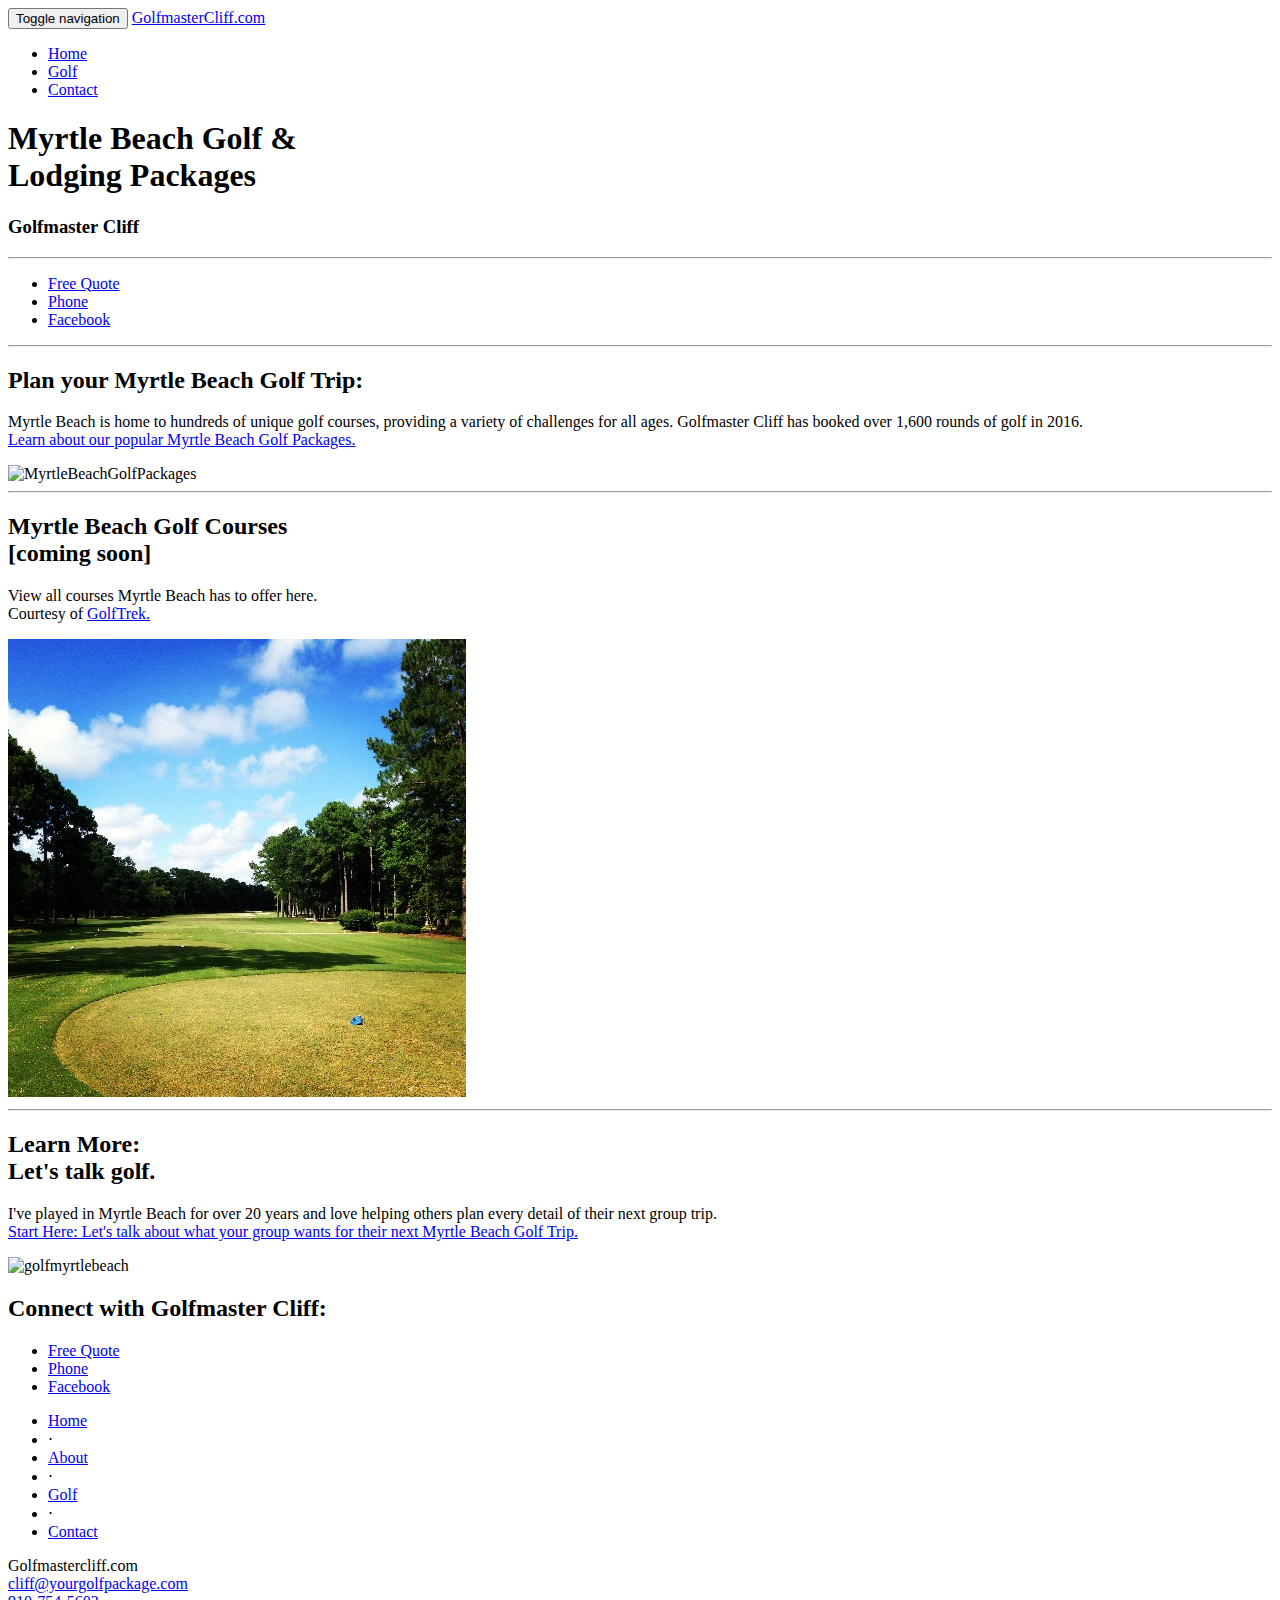
==== index.html @ c6d9cd90 "Update "name=" to "id="" ====
<!DOCTYPE html>
<html lang="en">

<head>

    <meta charset="utf-8">
    <meta http-equiv="X-UA-Compatible" content="IE=edge">
    <meta name="viewport" content="width=device-width, initial-scale=1">
    <meta name="description" content="">
    <meta name="author" content="">

    <title>GolfmasterCliff.com</title>

    <!-- Bootstrap Core CSS -->
    <link href="css/bootstrap.min.css" rel="stylesheet">

    <!-- Custom CSS -->
    <link href="css/landing-page.css" rel="stylesheet">

    <!-- Custom Fonts -->
    <link href="font-awesome/css/font-awesome.min.css" rel="stylesheet" type="text/css">
    <link href="http://fonts.googleapis.com/css?family=Lato:300,400,700,300italic,400italic,700italic" rel="stylesheet" type="text/css">

    <!-- HTML5 Shim and Respond.js IE8 support of HTML5 elements and media queries -->
    <!-- WARNING: Respond.js doesn't work if you view the page via file:// -->
    <!--[if lt IE 9]>
        <script src="https://oss.maxcdn.com/libs/html5shiv/3.7.0/html5shiv.js"></script>
        <script src="https://oss.maxcdn.com/libs/respond.js/1.4.2/respond.min.js"></script>
    <![endif]-->

</head>

<body>
<!--Google Analytics-->
	<script>
  (function(i,s,o,g,r,a,m){i['GoogleAnalyticsObject']=r;i[r]=i[r]||function(){
  (i[r].q=i[r].q||[]).push(arguments)},i[r].l=1*new Date();a=s.createElement(o),
  m=s.getElementsByTagName(o)[0];a.async=1;a.src=g;m.parentNode.insertBefore(a,m)
  })(window,document,'script','//www.google-analytics.com/analytics.js','ga');
  ga('create', 'UA-71765060-1', 'auto');
  ga('send', 'pageview');
</script>

    <!-- Navigation -->
    <nav class="navbar navbar-default navbar-fixed-top topnav" role="navigation">
        <div class="container topnav">
            <!-- Brand and toggle get grouped for better mobile display -->
            <div class="navbar-header">
                <button type="button" class="navbar-toggle" data-toggle="collapse" data-target="#bs-example-navbar-collapse-1">
                    <span class="sr-only">Toggle navigation</span>
                    <span class="icon-bar"></span>
                    <span class="icon-bar"></span>
                    <span class="icon-bar"></span>
                </button>
                <a class="navbar-brand topnav" href="#">GolfmasterCliff.com</a>
            </div>
            <!-- Collect the nav links, forms, and other content for toggling -->
            <div class="collapse navbar-collapse" id="bs-example-navbar-collapse-1">
                <ul class="nav navbar-nav navbar-right">
                    <li>
                        <a href="#about">Home</a>
                    </li>
                    <li>
                        <a href="#services">Golf</a>
                    </li>
                    <li>
                        <a href="#contact">Contact</a>
                    </li>
                </ul>
            </div>
            <!-- /.navbar-collapse -->
        </div>
        <!-- /.container -->
    </nav>


    <!-- Header -->
    <a id="about"></a>
    <div class="intro-header">
        <div class="container">

            <div class="row">
                <div class="col-lg-12">
                    <div class="intro-message">
                        <h1>Myrtle Beach Golf & <br>Lodging Packages</h1>
                        <h3>Golfmaster Cliff</h3>
                        <hr class="intro-divider">
                        <ul class="list-inline intro-social-buttons">
                            <li>
                                <a href="mailto:cliff@yourgolfpackage.com?subject=Myrtle%20Beach%20Golf%20Quote%20For%20Golfmaster%20Cliff&body=Hi%20Golfmaster%20Cliff,%0A%0APlease%20send%20a%20package%20quote%20for%20the%20following%20dates:%0A%0A" class="btn btn-default btn-lg"><i class="fa fa-envelope fa-fw"></i> <span class="network-name">Free Quote</span></a>
                            </li>
                            <li>
                                <a href="tel:9107545602" class="btn btn-default btn-lg"><i class="fa fa-phone fa-fw"></i> <span class="network-name">Phone</span></a>
                            </li>
                            <li>
                                <a href="https://www.facebook.com/Golfmaster-Cliff-1714687342076436/" target="_blank" class="btn btn-default btn-lg"><i class="fa fa-facebook fa-fw"></i> <span class="network-name">Facebook</span></a>
                            </li>
                        </ul>
                    </div>
                </div>
            </div>

        </div>
        <!-- /.container -->

    </div>
    <!-- /.intro-header -->

    <!-- Page Content -->

	<a  id="services"></a>
    <div class="content-section-a">

        <div class="container">
            <div class="row">
                <div class="col-lg-5 col-sm-6">
                    <hr class="section-heading-spacer">
                    <div class="clearfix"></div>
                    <h2 class="section-heading">Plan your Myrtle Beach Golf Trip:</h2>
                    <p class="lead">Myrtle Beach is home to hundreds of unique golf courses, providing a variety of challenges for all ages. Golfmaster Cliff has booked over 1,600 rounds of golf in 2016. <br><a href="mailto:cliff@yourgolfpackage.com?subject=Myrtle%20Beach%20Golf%20Quote%20For%20Golfmaster%20Cliff&body=Hi%20Golfmaster%20Cliff,%0A%0APlease%20send%20a%20package%20quote%20for%20the%20following%20dates:%0A%0A">Learn about our popular Myrtle Beach Golf Packages.</a></p>
                </div>
                <div class="col-lg-5 col-lg-offset-2 col-sm-6">
                    <img class="img-responsive" src="img/golftripgroup.jpg" alt="MyrtleBeachGolfPackages">
                </div>
            </div>

        </div>
        <!-- /.container -->

    </div>
    <!-- /.content-section-a -->

    <div class="content-section-b">

        <div class="container">

            <div class="row">
                <div class="col-lg-5 col-lg-offset-1 col-sm-push-6  col-sm-6">
                    <hr class="section-heading-spacer">
                    <div class="clearfix"></div>
                    <h2 class="section-heading">Myrtle Beach Golf Courses<br>[coming soon]</h2>
                    <p class="lead">View all courses Myrtle Beach has to offer here. <br>Courtesy of <a target="_blank" href="http://www.yourgolfpackage.com/"> GolfTrek.</a></p>
                </div>
                <div class="col-lg-5 col-sm-pull-6  col-sm-6">
                    <img class="img-responsive" src="img/myrtlebeachthepearl.JPG" alt="myrtlebeachsouthcarolinathepearl">
                </div>
            </div>

        </div>
        <!-- /.container -->

    </div>
    <!-- /.content-section-b -->

    <div class="content-section-a">

        <div class="container">

            <div class="row">
                <div class="col-lg-5 col-sm-6">
                    <hr class="section-heading-spacer">
                    <div class="clearfix"></div>
                    <h2 class="section-heading">Learn More: <br>Let's talk golf.</h2>
                    <p class="lead">I've played in Myrtle Beach for over 20 years and love helping others plan every detail of their next group trip. <br><a href="mailto:cliff@yourgolfpackage.com?subject=Myrtle%20Beach%20Golf%20Quote%20For%20Golfmaster%20Cliff&body=Hi%20Golfmaster%20Cliff,%0A%0APlease%20send%20a%20package%20quote%20for%20the%20following%20dates:%0A%0A">Start Here: Let's talk about what your group wants for their next Myrtle Beach Golf Trip.</a></p>
                </div>
                <div class="col-lg-5 col-lg-offset-2 col-sm-6">
                    <img class="img-responsive" src="img/backswing.jpg" alt="golfmyrtlebeach">
                </div>
            </div>

        </div>
        <!-- /.container -->

    </div>
    <!-- /.content-section-a -->

	<a  id="contact"></a>
    <div class="banner">

        <div class="container">

            <div class="row">
                <div class="col-lg-6">
                    <h2>Connect with Golfmaster Cliff:</h2>
                </div>
                <div class="col-lg-6">
                    <ul class="list-inline banner-social-buttons">
                        <li>
                            <a href="mailto:cliff@yourgolfpackage.com?subject=Myrtle%20Beach%20Golf%20Quote%20For%20Golfmaster%20Cliff&body=Hi%20Golfmaster%20Cliff,%0A%0APlease%20send%20a%20package%20quote%20for%20the%20following%20dates:%0A%0A" class="btn btn-default btn-lg"><i class="fa fa-envelope fa-fw"></i> <span class="network-name">Free Quote</span></a>
                        </li>
                        <li>
                            <a href="tel:9107545602" class="btn btn-default btn-lg"><i class="fa fa-phone fa-fw"></i> <span class="network-name">Phone</span></a>
                        </li>
                        <li>
                            <a href="https://www.facebook.com/Golfmaster-Cliff-1714687342076436/" target="_blank" class="btn btn-default btn-lg"><i class="fa fa-facebook fa-fw"></i> <span class="network-name">Facebook</span></a>
                        </li>
                    </ul>
                </div>
            </div>

        </div>
        <!-- /.container -->

    </div>
    <!-- /.banner -->

    <!-- Footer -->
    <footer>
        <div class="container">
            <div class="row">
                <div class="col-lg-12">
                    <ul class="list-inline">
                        <li>
                            <a href="#">Home</a>
                        </li>
                        <li class="footer-menu-divider">&sdot;</li>
                        <li>
                            <a href="#about">About</a>
                        </li>
                        <li class="footer-menu-divider">&sdot;</li>
                        <li>
                            <a href="#services">Golf</a>
                        </li>
                        <li class="footer-menu-divider">&sdot;</li>
                        <li>
                            <a href="#contact">Contact</a>
                        </li>
                    </ul>
                    <p class="copyright text-muted small">Golfmastercliff.com <br><a href="mailto:cliff@yourgolfpackage.com"> cliff@yourgolfpackage.com</a> <br><a href="tel:9107545602">910-754-5602</a></p>
                </div>
            </div>
        </div>
    </footer>

    <!-- jQuery -->
    <script src="js/jquery.js"></script>

    <!-- Bootstrap Core JavaScript -->
    <script src="js/bootstrap.min.js"></script>

</body>

</html>
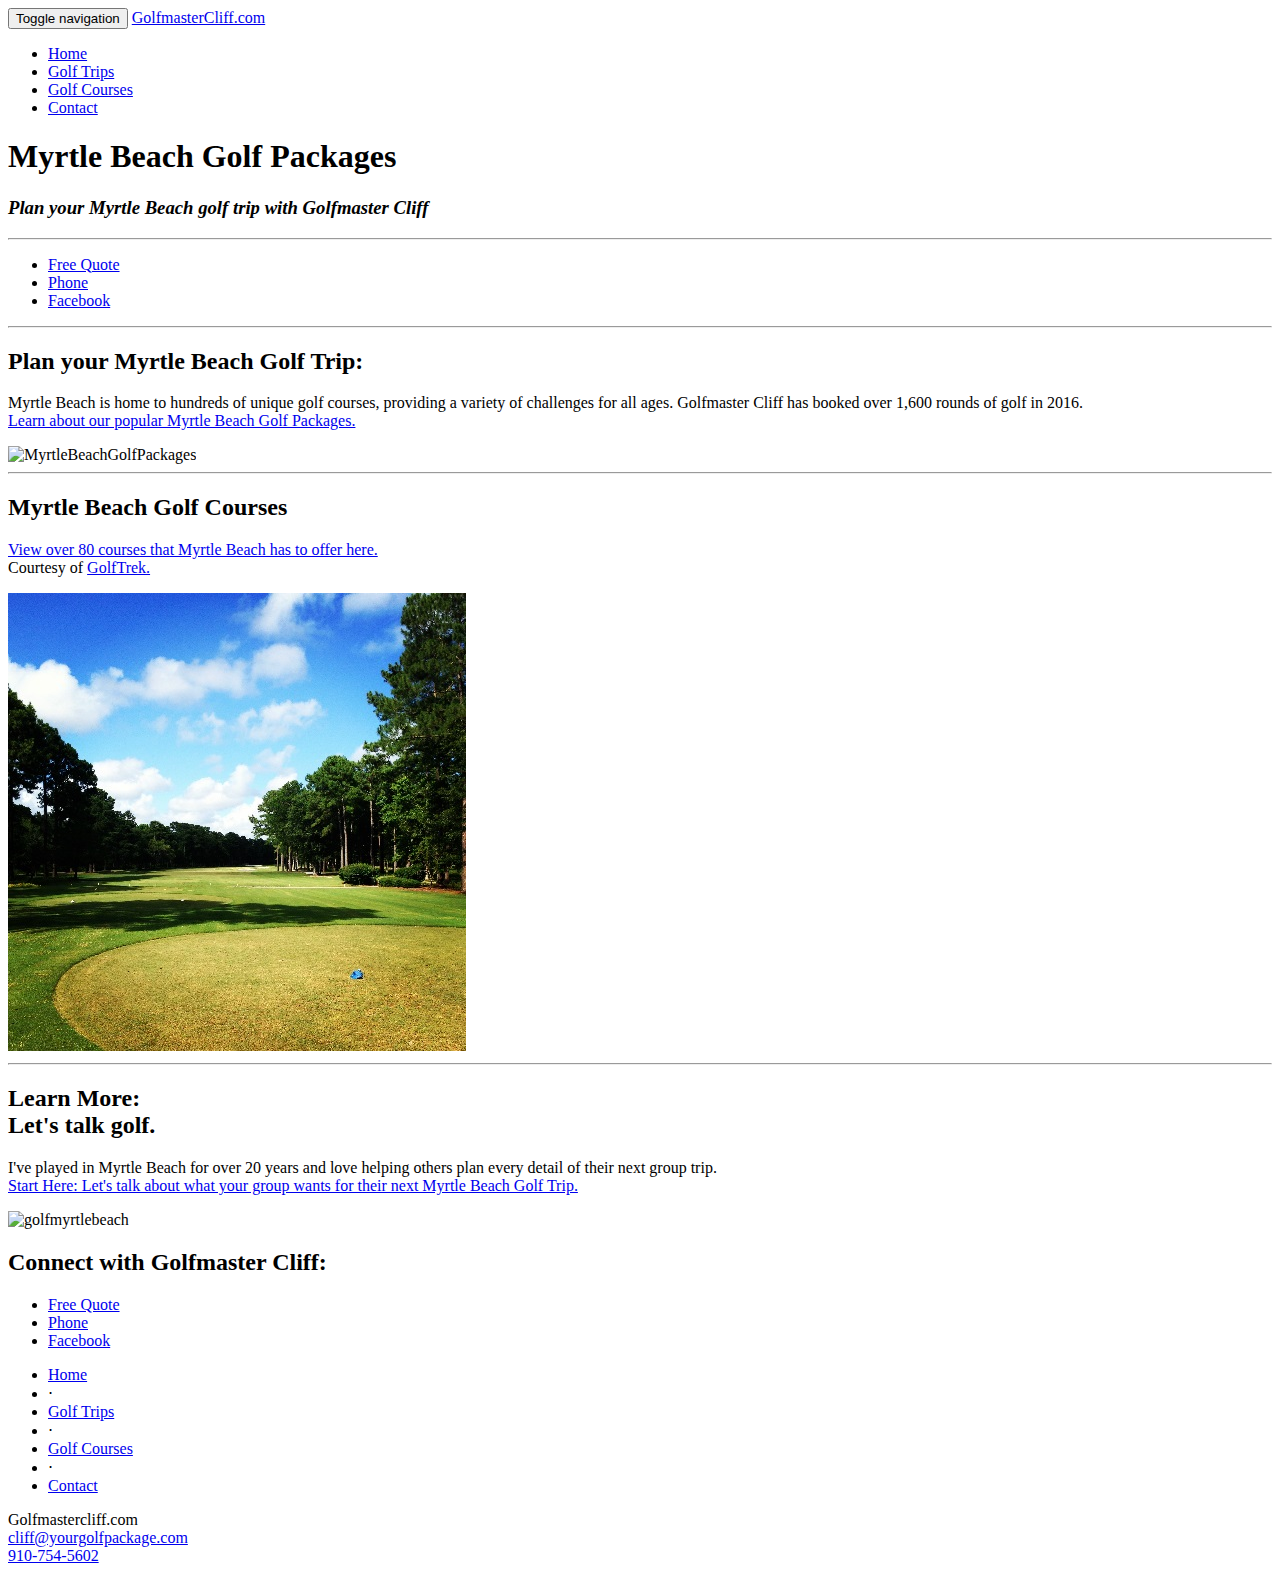
==== commit 662329d4: "Add 2nd page: Golf Courses" ====
--- a/index.html
+++ b/index.html
@@ -52,7 +52,7 @@
                     <span class="icon-bar"></span>
                     <span class="icon-bar"></span>
                 </button>
-                <a class="navbar-brand topnav" href="#">GolfmasterCliff.com</a>
+                <a class="navbar-brand topnav" href="http://www.golfmastercliff.com">GolfmasterCliff.com</a>
             </div>
             <!-- Collect the nav links, forms, and other content for toggling -->
             <div class="collapse navbar-collapse" id="bs-example-navbar-collapse-1">
@@ -61,7 +61,10 @@
                         <a href="#about">Home</a>
                     </li>
                     <li>
-                        <a href="#services">Golf</a>
+                        <a href="#golftrips">Golf Trips</a>
+                    </li>
+                    <li>
+                        <a href="#courses">Golf Courses</a>
                     </li>
                     <li>
                         <a href="#contact">Contact</a>
@@ -82,8 +85,8 @@
             <div class="row">
                 <div class="col-lg-12">
                     <div class="intro-message">
-                        <h1>Myrtle Beach Golf & <br>Lodging Packages</h1>
-                        <h3>Golfmaster Cliff</h3>
+                        <h1>Myrtle Beach Golf Packages</h1>
+                        <h3><em>Plan your Myrtle Beach golf trip with Golfmaster Cliff</em></h3>
                         <hr class="intro-divider">
                         <ul class="list-inline intro-social-buttons">
                             <li>
@@ -108,7 +111,7 @@
 
     <!-- Page Content -->
 
-	<a  id="services"></a>
+	<a  id="golftrips"></a>
     <div class="content-section-a">
 
         <div class="container">
@@ -129,7 +132,7 @@
 
     </div>
     <!-- /.content-section-a -->
-
+	<a id="courses"></a>
     <div class="content-section-b">
 
         <div class="container">
@@ -138,8 +141,8 @@
                 <div class="col-lg-5 col-lg-offset-1 col-sm-push-6  col-sm-6">
                     <hr class="section-heading-spacer">
                     <div class="clearfix"></div>
-                    <h2 class="section-heading">Myrtle Beach Golf Courses<br>[coming soon]</h2>
-                    <p class="lead">View all courses Myrtle Beach has to offer here. <br>Courtesy of <a target="_blank" href="http://www.yourgolfpackage.com/"> GolfTrek.</a></p>
+                    <h2 class="section-heading">Myrtle Beach Golf Courses</h2>
+                    <p class="lead"><a href ="courses.html">View over 80 courses that Myrtle Beach has to offer here.</a><br>Courtesy of <a target="_blank" href="http://www.yourgolfpackage.com/"> GolfTrek.</a></p>
                 </div>
                 <div class="col-lg-5 col-sm-pull-6  col-sm-6">
                     <img class="img-responsive" src="img/myrtlebeachthepearl.JPG" alt="myrtlebeachsouthcarolinathepearl">
@@ -215,18 +218,18 @@
                         </li>
                         <li class="footer-menu-divider">&sdot;</li>
                         <li>
-                            <a href="#about">About</a>
+                            <a href="#golftrips">Golf Trips</a>
                         </li>
                         <li class="footer-menu-divider">&sdot;</li>
                         <li>
-                            <a href="#services">Golf</a>
+                            <a href="#courses">Golf Courses</a>
                         </li>
                         <li class="footer-menu-divider">&sdot;</li>
                         <li>
                             <a href="#contact">Contact</a>
                         </li>
                     </ul>
-                    <p class="copyright text-muted small">Golfmastercliff.com <br><a href="mailto:cliff@yourgolfpackage.com"> cliff@yourgolfpackage.com</a> <br><a href="tel:9107545602">910-754-5602</a></p>
+                    <p class="copyright text-muted small">Golfmastercliff.com <br><a href="mailto:cliff@yourgolfpackage.com?subject=Myrtle%20Beach%20Golf%20Quote%20For%20Golfmaster%20Cliff&body=Hi%20Golfmaster%20Cliff,%0A%0APlease%20send%20a%20package%20quote%20for%20the%20following%20dates:%0A%0A"> cliff@yourgolfpackage.com</a> <br><a href="tel:9107545602">910-754-5602</a></p>
                 </div>
             </div>
         </div>
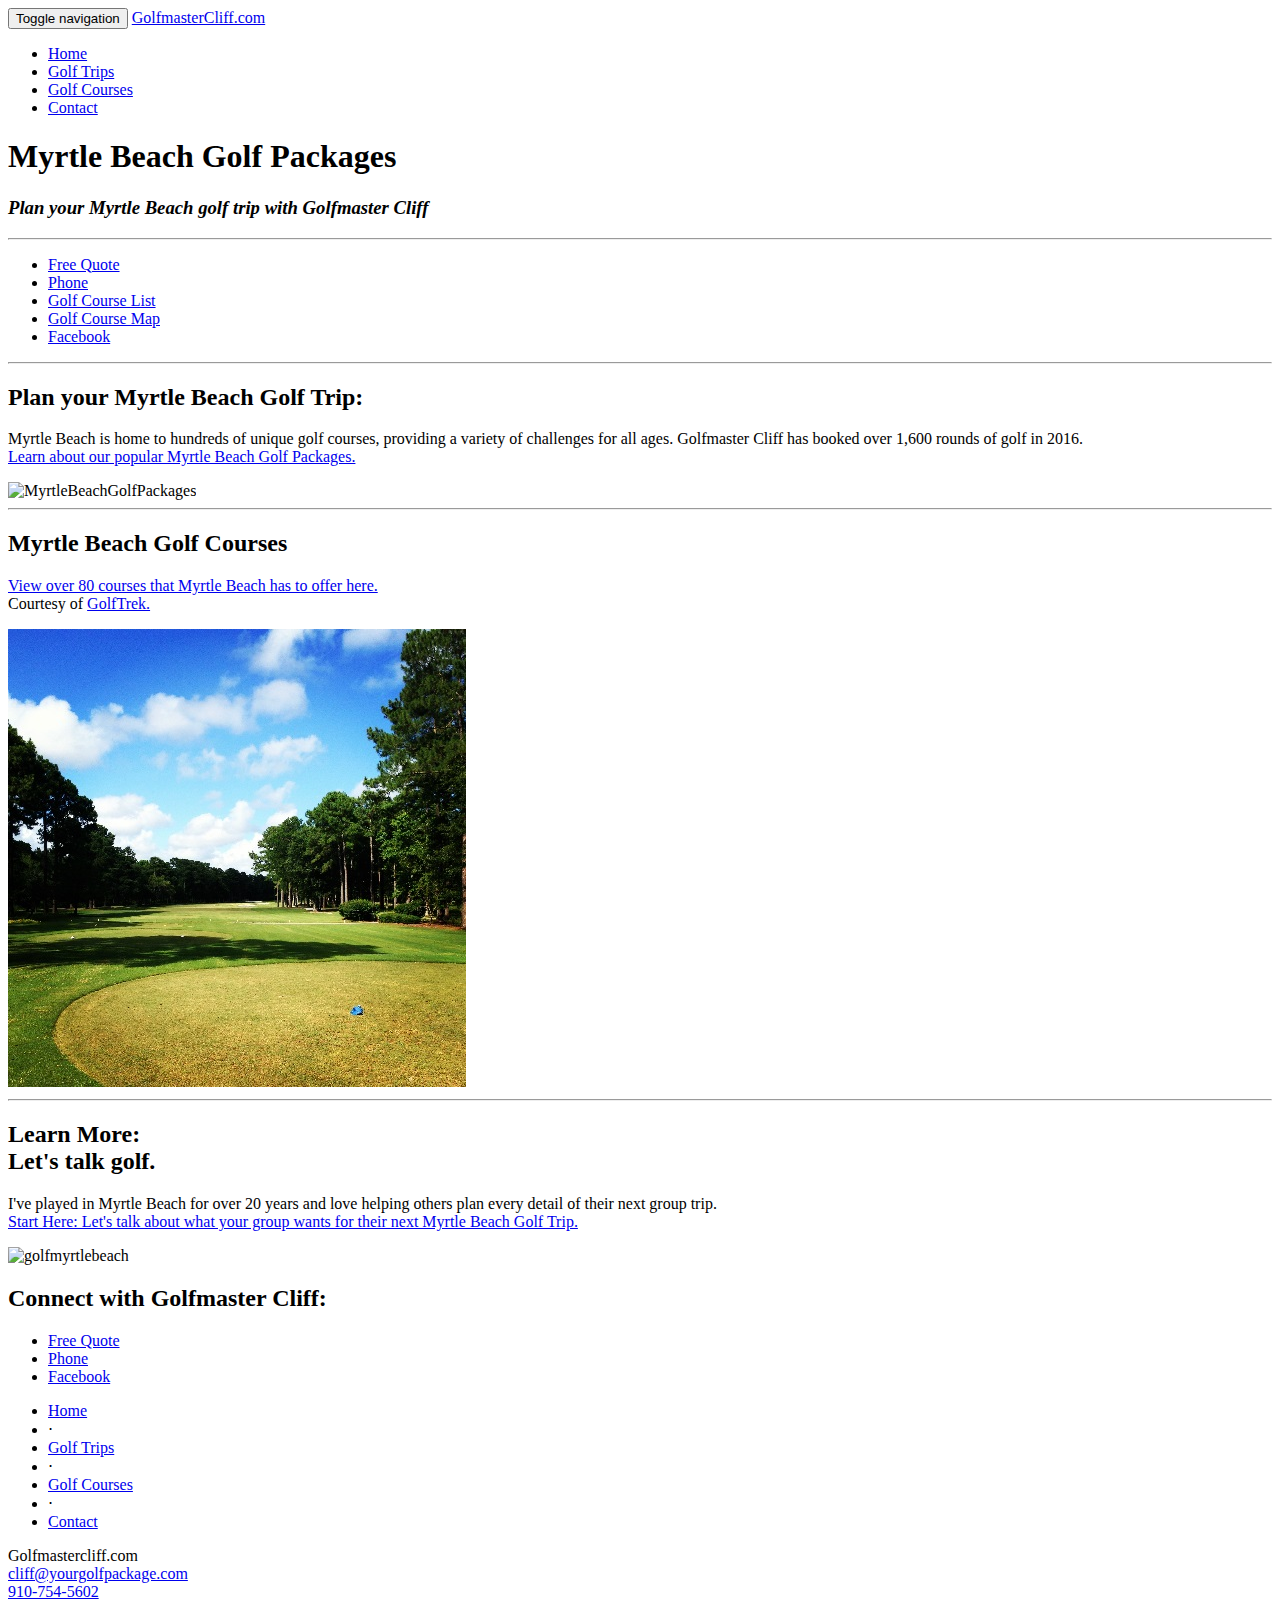
==== commit a1448c53: "Update Title & Page Names" ====
--- a/index.html
+++ b/index.html
@@ -9,7 +9,7 @@
     <meta name="description" content="">
     <meta name="author" content="">
 
-    <title>GolfmasterCliff.com</title>
+    <title>Myrtle Beach Golf Packages with Golfmaster Cliff</title>
 
     <!-- Bootstrap Core CSS -->
     <link href="css/bootstrap.min.css" rel="stylesheet">
@@ -96,6 +96,12 @@
                                 <a href="tel:9107545602" class="btn btn-default btn-lg"><i class="fa fa-phone fa-fw"></i> <span class="network-name">Phone</span></a>
                             </li>
                             <li>
+                                <a href="myrtlebeachgolfcourses.html" class="btn btn-default btn-lg"><i class="fa fa-list fa-fw"></i> <span class="network-name">Golf Course List</span></a>
+                            </li>
+                            <li>
+                                <a href="https://www.google.com/maps/d/edit?mid=zmwOolhd23fg.kla4cuYp0avU&usp=sharing" target="_blank" class="btn btn-default btn-lg"><i class="fa fa-map-marker fa-fw"></i> <span class="network-name">Golf Course Map</span></a>
+                            </li>
+                            <li>
                                 <a href="https://www.facebook.com/Golfmaster-Cliff-1714687342076436/" target="_blank" class="btn btn-default btn-lg"><i class="fa fa-facebook fa-fw"></i> <span class="network-name">Facebook</span></a>
                             </li>
                         </ul>
@@ -142,7 +148,7 @@
                     <hr class="section-heading-spacer">
                     <div class="clearfix"></div>
                     <h2 class="section-heading">Myrtle Beach Golf Courses</h2>
-                    <p class="lead"><a href ="courses.html">View over 80 courses that Myrtle Beach has to offer here.</a><br>Courtesy of <a target="_blank" href="http://www.yourgolfpackage.com/"> GolfTrek.</a></p>
+                    <p class="lead"><a href ="myrtlebeachgolfcourses.html">View over 80 courses that Myrtle Beach has to offer here.</a><br>Courtesy of <a target="_blank" href="http://www.yourgolfpackage.com/"> GolfTrek.</a></p>
                 </div>
                 <div class="col-lg-5 col-sm-pull-6  col-sm-6">
                     <img class="img-responsive" src="img/myrtlebeachthepearl.JPG" alt="myrtlebeachsouthcarolinathepearl">
@@ -211,7 +217,7 @@
     <footer>
         <div class="container">
             <div class="row">
-                <div class="col-lg-12">
+                <div class="col-lg-6">
                     <ul class="list-inline">
                         <li>
                             <a href="#">Home</a>
@@ -231,6 +237,18 @@
                     </ul>
                     <p class="copyright text-muted small">Golfmastercliff.com <br><a href="mailto:cliff@yourgolfpackage.com?subject=Myrtle%20Beach%20Golf%20Quote%20For%20Golfmaster%20Cliff&body=Hi%20Golfmaster%20Cliff,%0A%0APlease%20send%20a%20package%20quote%20for%20the%20following%20dates:%0A%0A"> cliff@yourgolfpackage.com</a> <br><a href="tel:9107545602">910-754-5602</a></p>
                 </div>
+				<div class="col-lg-6">
+				<script async src="//pagead2.googlesyndication.com/pagead/js/adsbygoogle.js"></script>
+					<!-- Ad1 -->
+					<ins class="adsbygoogle"
+						style="display:block"
+						data-ad-client="ca-pub-5555102840118525"
+						data-ad-slot="6338869892"
+						data-ad-format="auto"></ins>
+				<script>
+					(adsbygoogle = window.adsbygoogle || []).push({});
+				</script>
+				</div>
             </div>
         </div>
     </footer>
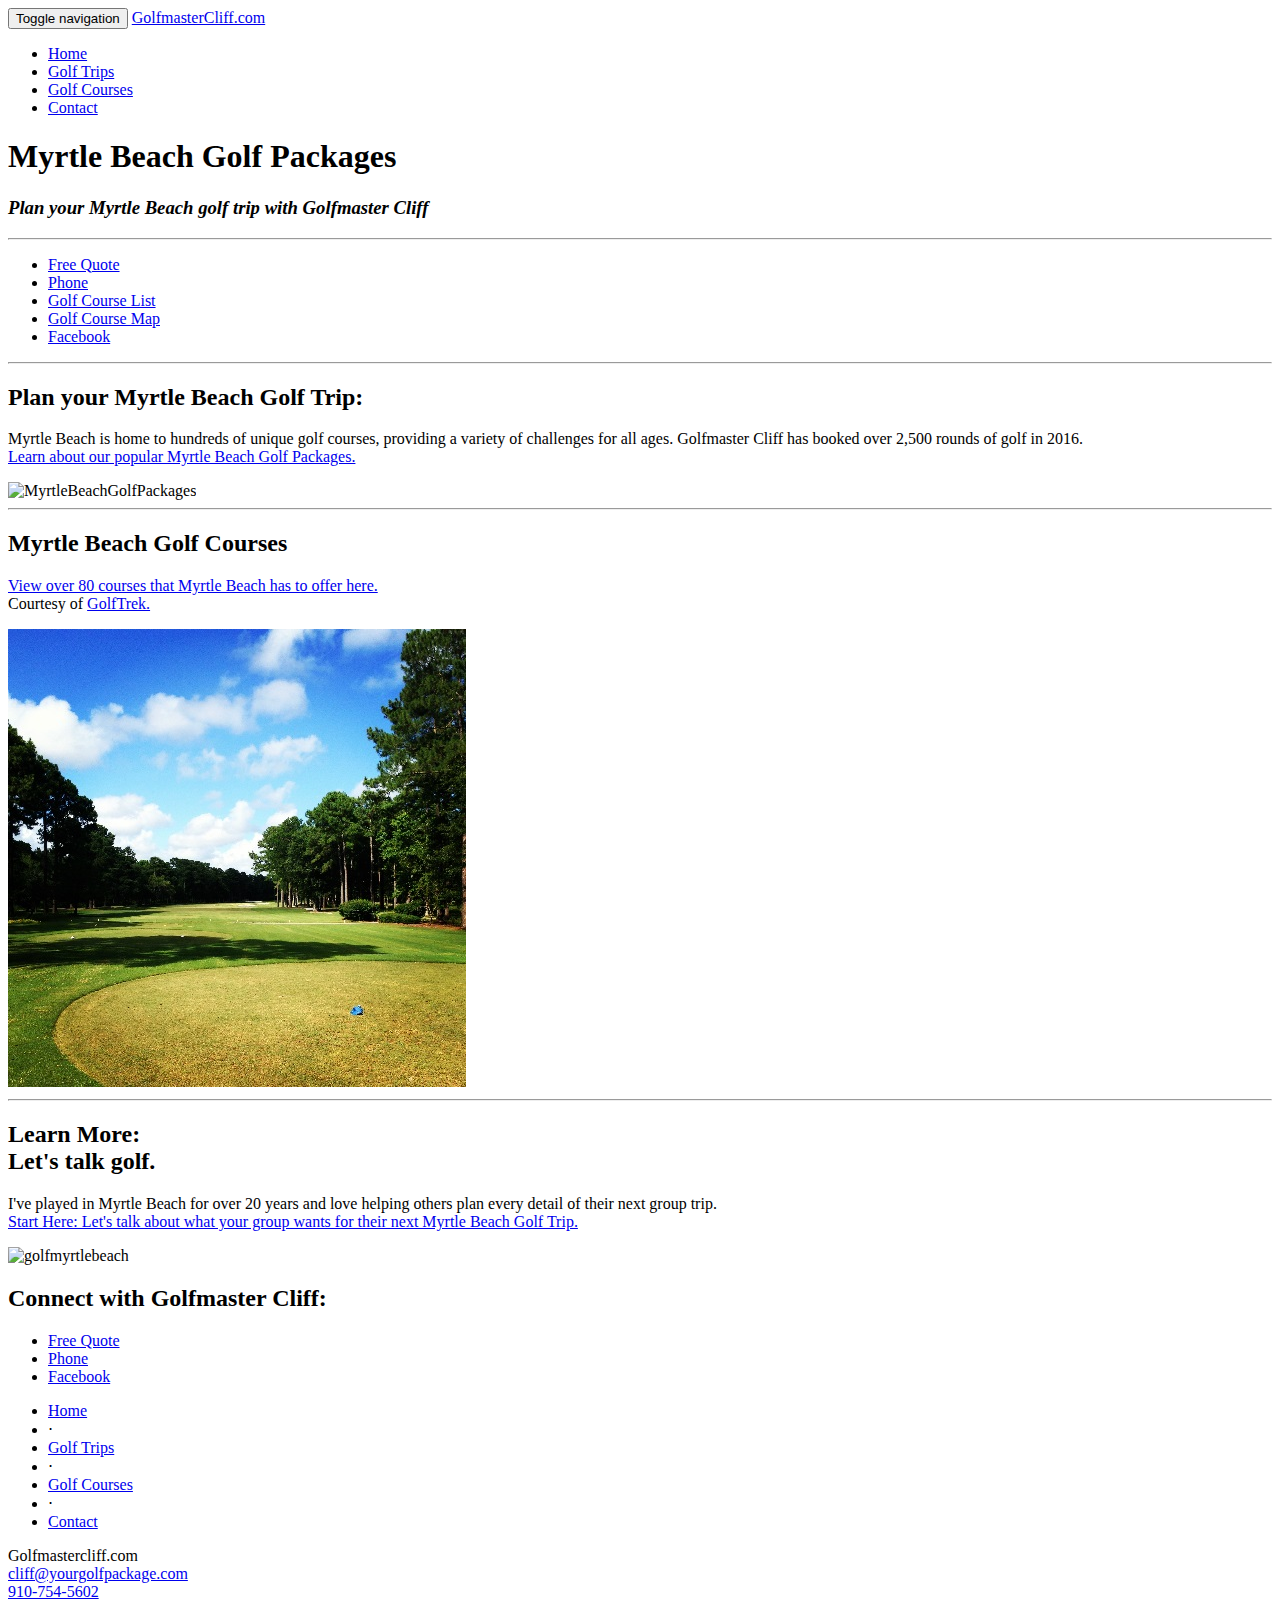
==== commit 483ff056: "Update # of Rounds" ====
--- a/index.html
+++ b/index.html
@@ -126,7 +126,7 @@
                     <hr class="section-heading-spacer">
                     <div class="clearfix"></div>
                     <h2 class="section-heading">Plan your Myrtle Beach Golf Trip:</h2>
-                    <p class="lead">Myrtle Beach is home to hundreds of unique golf courses, providing a variety of challenges for all ages. Golfmaster Cliff has booked over 1,600 rounds of golf in 2016. <br><a href="mailto:cliff@yourgolfpackage.com?subject=Myrtle%20Beach%20Golf%20Quote%20For%20Golfmaster%20Cliff&body=Hi%20Golfmaster%20Cliff,%0A%0APlease%20send%20a%20package%20quote%20for%20the%20following%20dates:%0A%0A">Learn about our popular Myrtle Beach Golf Packages.</a></p>
+                    <p class="lead">Myrtle Beach is home to hundreds of unique golf courses, providing a variety of challenges for all ages. Golfmaster Cliff has booked over 2,500 rounds of golf in 2016. <br><a href="mailto:cliff@yourgolfpackage.com?subject=Myrtle%20Beach%20Golf%20Quote%20For%20Golfmaster%20Cliff&body=Hi%20Golfmaster%20Cliff,%0A%0APlease%20send%20a%20package%20quote%20for%20the%20following%20dates:%0A%0A">Learn about our popular Myrtle Beach Golf Packages.</a></p>
                 </div>
                 <div class="col-lg-5 col-lg-offset-2 col-sm-6">
                     <img class="img-responsive" src="img/golftripgroup.jpg" alt="MyrtleBeachGolfPackages">
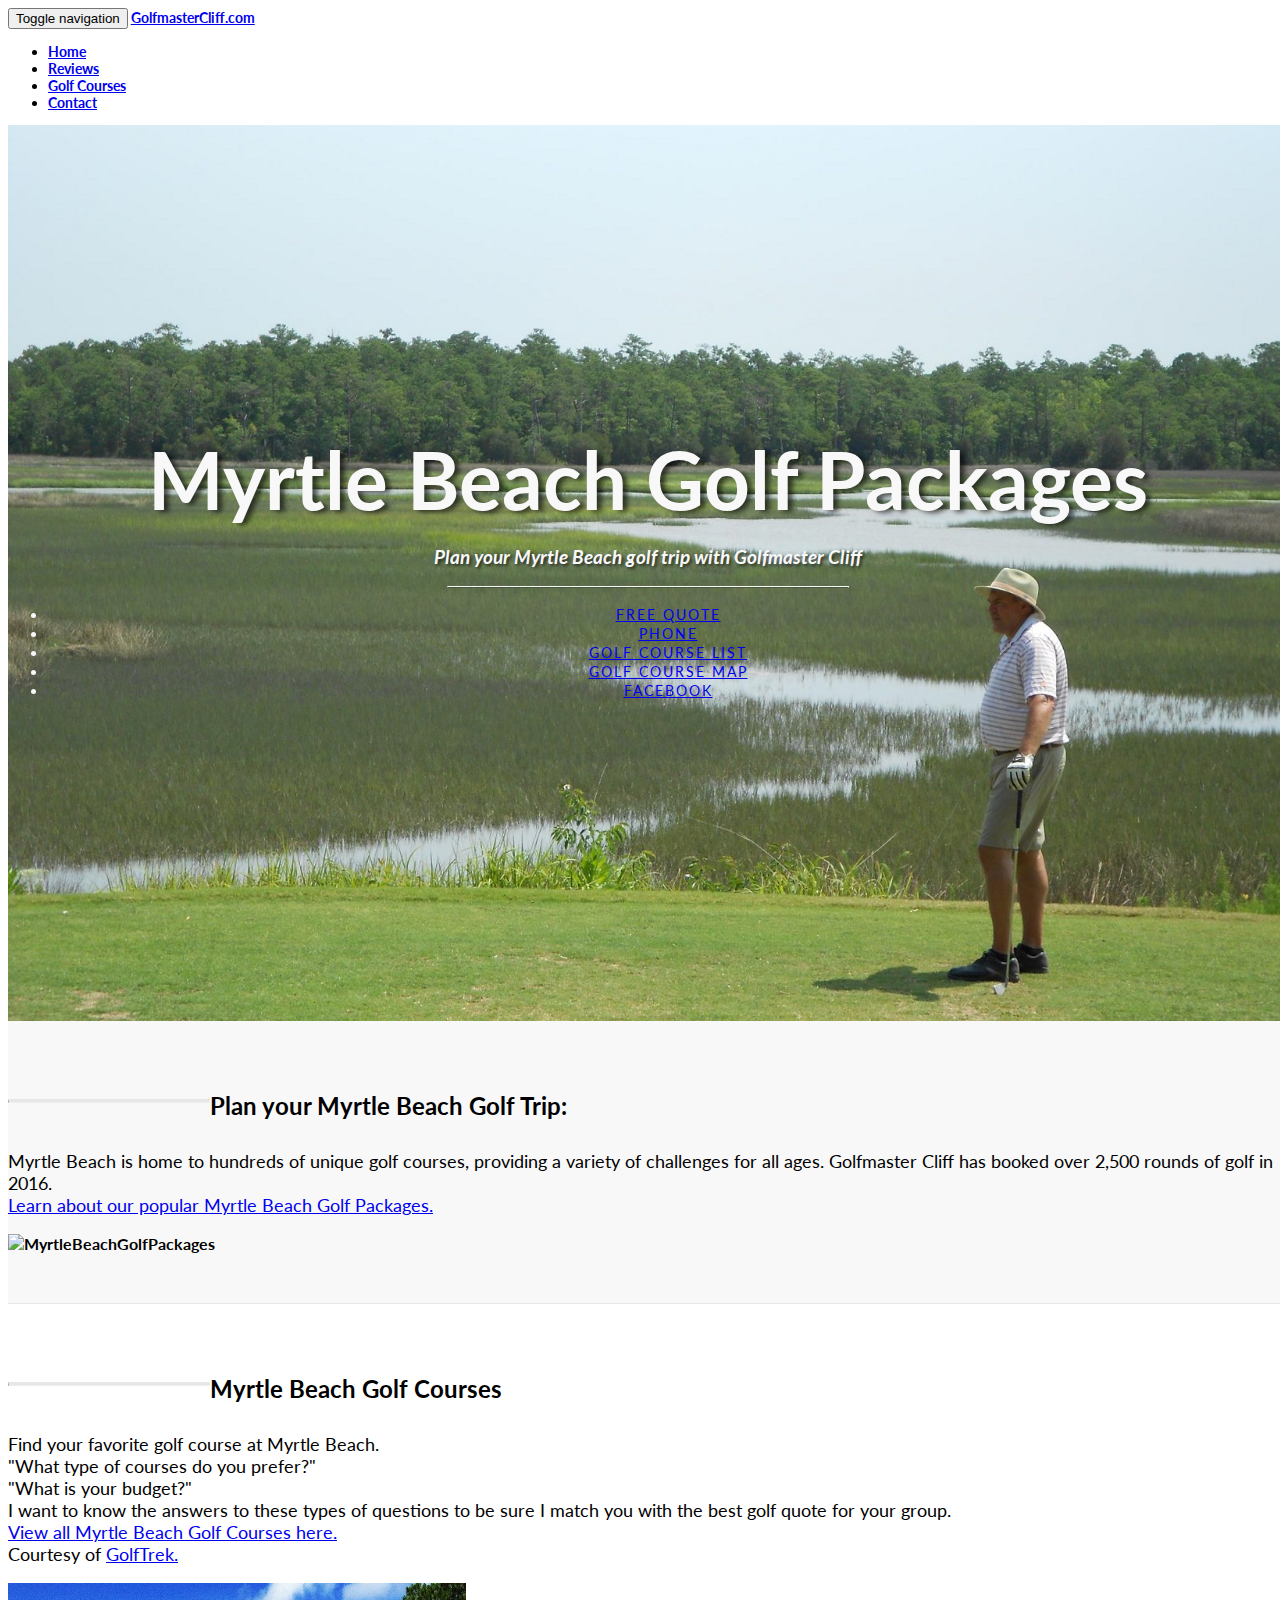
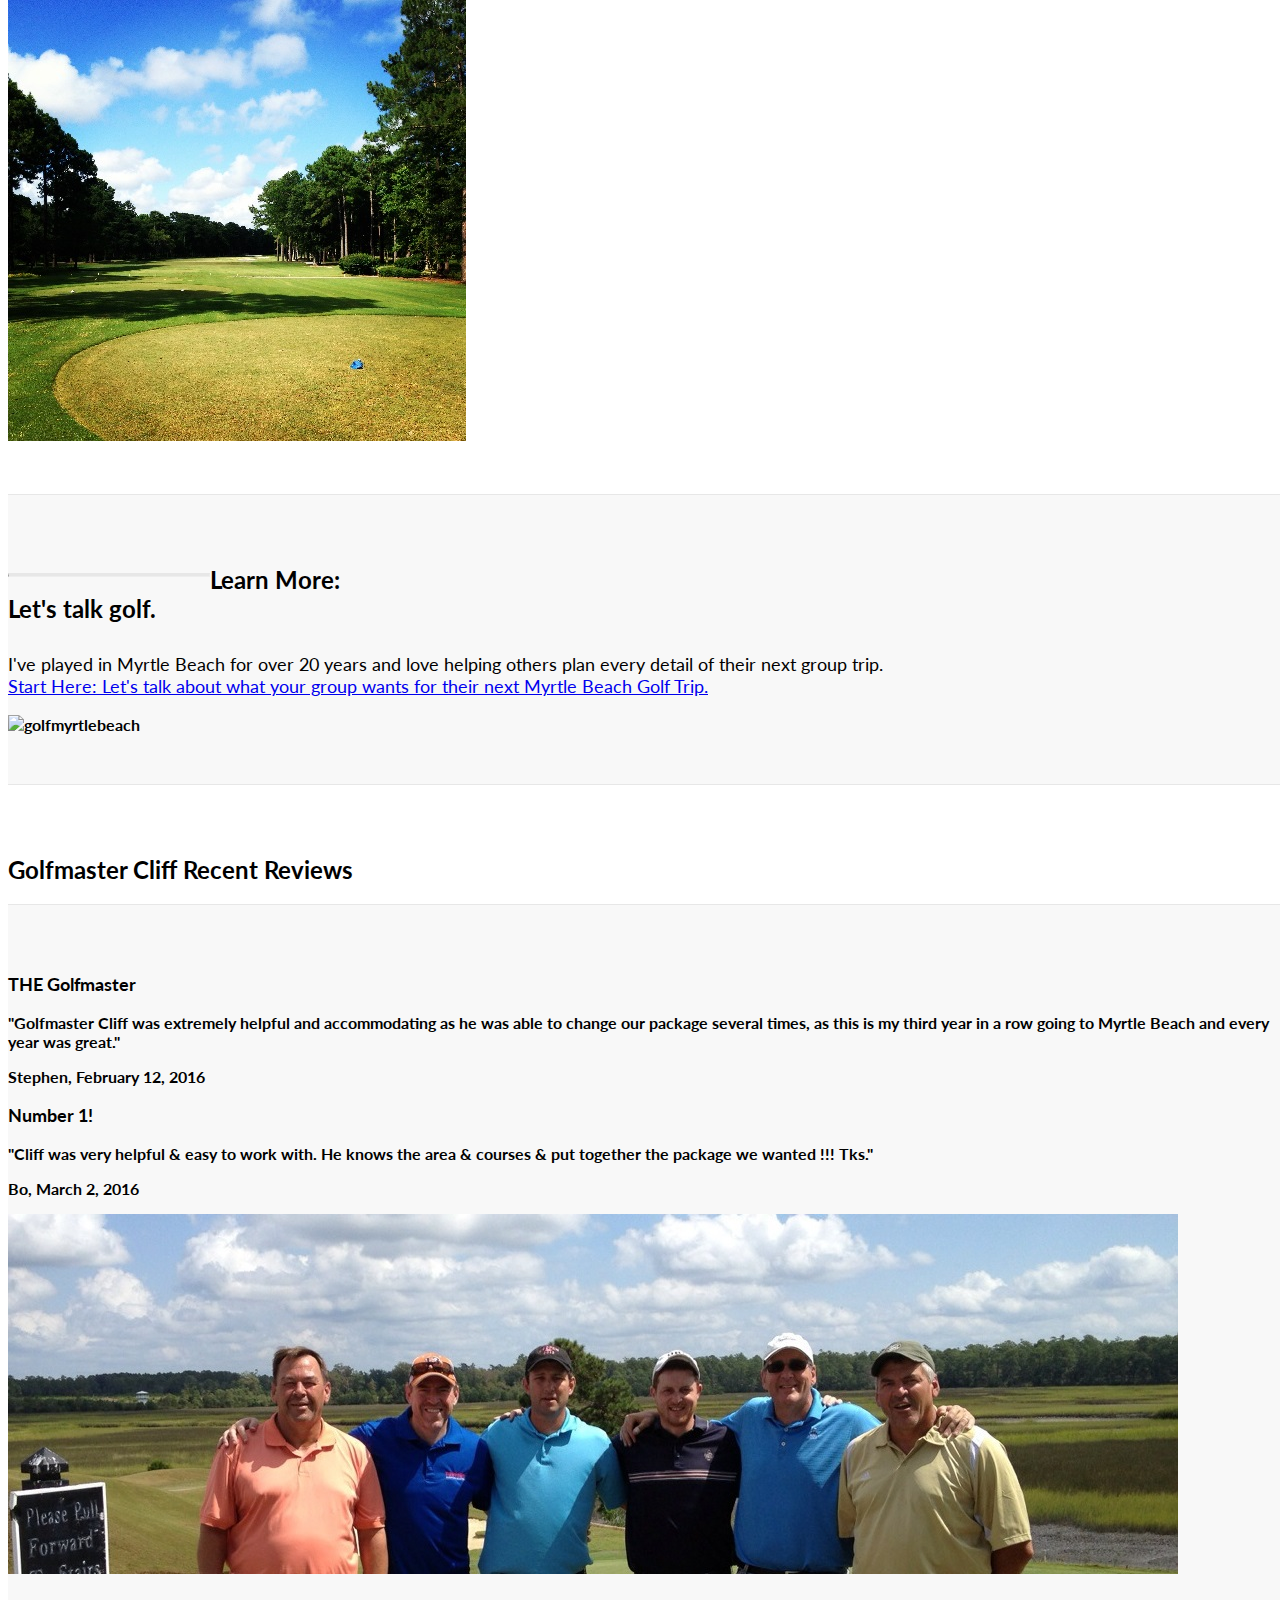
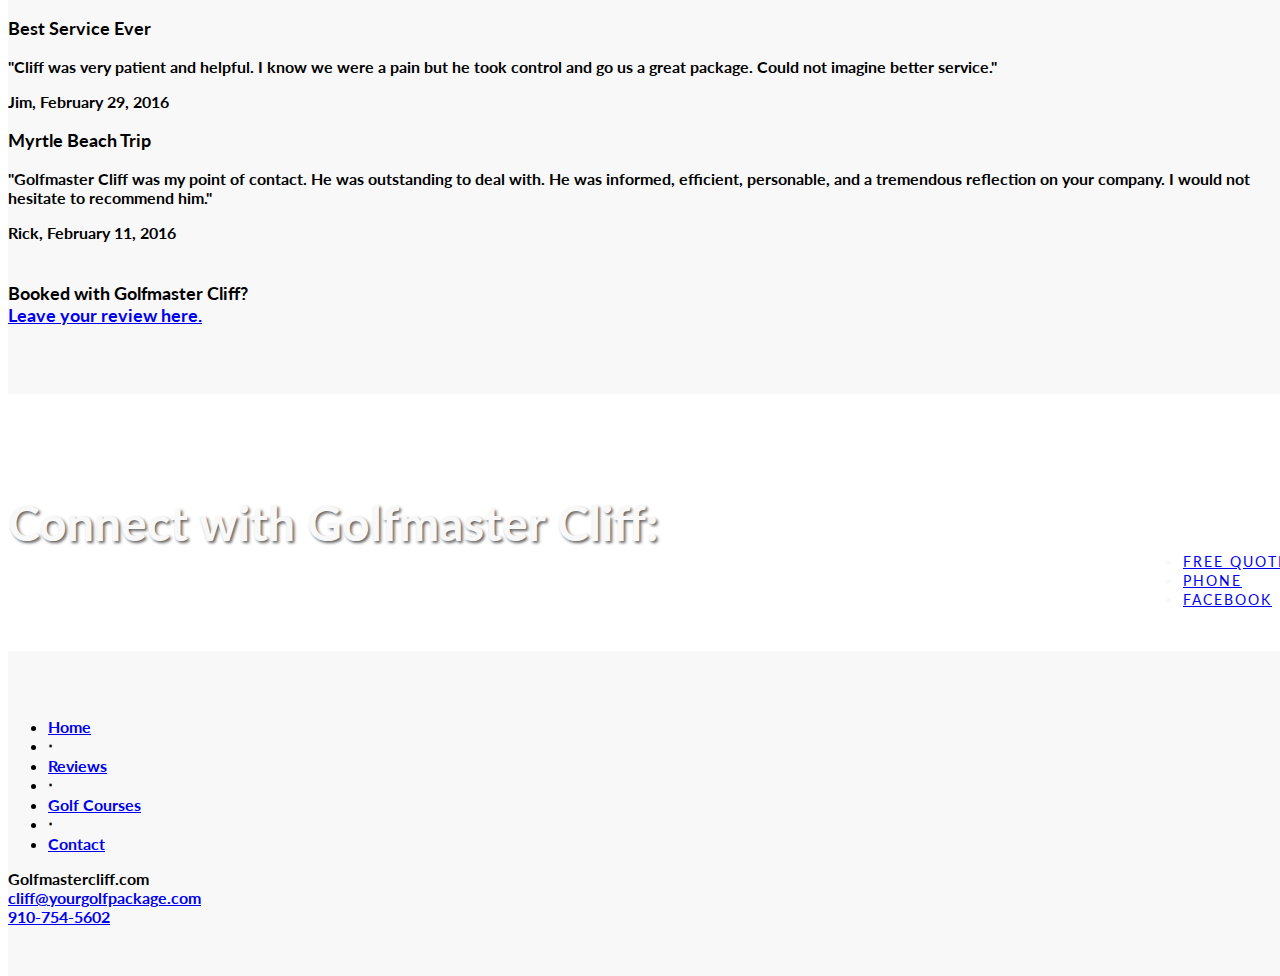
==== commit ad33e457: "Added Reviews" ====
--- a/index.html
+++ b/index.html
@@ -61,10 +61,10 @@
                         <a href="#about">Home</a>
                     </li>
                     <li>
-                        <a href="#golftrips">Golf Trips</a>
+                        <a href="#reviews">Reviews</a>
                     </li>
                     <li>
-                        <a href="#courses">Golf Courses</a>
+                        <a href="myrtlebeachgolfcourses.html">Golf Courses</a>
                     </li>
                     <li>
                         <a href="#contact">Contact</a>
@@ -148,7 +148,7 @@
                     <hr class="section-heading-spacer">
                     <div class="clearfix"></div>
                     <h2 class="section-heading">Myrtle Beach Golf Courses</h2>
-                    <p class="lead"><a href ="myrtlebeachgolfcourses.html">View over 80 courses that Myrtle Beach has to offer here.</a><br>Courtesy of <a target="_blank" href="http://www.yourgolfpackage.com/"> GolfTrek.</a></p>
+                    <p class="lead">Find your favorite golf course at Myrtle Beach.<br>"What type of courses do you prefer?"<br>"What is your budget?"<br>I want to know the answers to these types of questions to be sure I match you with the best golf quote for your group. <br><a href ="myrtlebeachgolfcourses.html">View all Myrtle Beach Golf Courses here.</a><br>Courtesy of <a target="_blank" href="http://www.yourgolfpackage.com/"> GolfTrek.</a></p>
                 </div>
                 <div class="col-lg-5 col-sm-pull-6  col-sm-6">
                     <img class="img-responsive" src="img/myrtlebeachthepearl.JPG" alt="myrtlebeachsouthcarolinathepearl">
@@ -181,8 +181,81 @@
         <!-- /.container -->
 
     </div>
-    <!-- /.content-section-a -->
-
+	<a  id="reviews"></a>
+	    <div class="content-section-d">
+
+        <div class="container">
+
+		<div class="row">
+			<div class="col-lg-12">
+			<h2>Golfmaster Cliff Recent Reviews</h2>
+			</div>
+		</div>
+		</div>
+		</div>
+		
+		<div class="content-section-c">
+
+        <div class="container">
+
+		<div class="row">
+			<div class="col-lg-12">
+				<p class="lead"><strong>THE Golfmaster</strong><br><span class="glyphicon glyphicon-star"></span><span class="glyphicon glyphicon-star"></span><span class="glyphicon glyphicon-star"></span><span class="glyphicon glyphicon-star"></span><span class="glyphicon glyphicon-star"></span></p>
+			</div>
+			<div class="col-lg-12">
+				<p>"Golfmaster Cliff was extremely helpful and accommodating as he was able to change our package several times, as this is my third year in a row going to Myrtle Beach and every year was great."</p>
+				<p class="text-right">Stephen, February 12, 2016</p>
+			</div>
+		</div>
+		
+		<div class="row">
+			<div class="col-lg-12">
+				<p class="lead"><strong>Number 1!</strong><br><span class="glyphicon glyphicon-star"></span><span class="glyphicon glyphicon-star"></span><span class="glyphicon glyphicon-star"></span><span class="glyphicon glyphicon-star"></span><span class="glyphicon glyphicon-star"></span></p>
+			</div>
+			<div class="col-lg-12">
+				<p>"Cliff was very helpful & easy to work with. He knows the area & courses & put together the package we wanted !!! Tks."</p>
+				<p class="text-right">Bo, March 2, 2016</p>
+			</div>
+		</div>
+
+		<div class="row">
+			<div class="col-lg-12">
+                    <img class="img-responsive" src="img/myrtlebeachgrouppackages.jpg" alt="myrtlebeachgrouppackages">
+            </div>
+		</div>
+		
+		<div class="row">
+			<div class="col-lg-12">
+				<p class="lead"><br><strong>Best Service Ever</strong><br><span class="glyphicon glyphicon-star"></span><span class="glyphicon glyphicon-star"></span><span class="glyphicon glyphicon-star"></span><span class="glyphicon glyphicon-star"></span><span class="glyphicon glyphicon-star"></span></p>
+			</div>
+			<div class="col-lg-12">
+				<p>"Cliff was very patient and helpful. I know we were a pain but he took control and go us a great package. Could not imagine better service."</p>
+				<p class="text-right">Jim, February 29, 2016</p>
+			</div>
+		</div>		
+
+		<div class="row">
+			<div class="col-lg-12">
+				<p class="lead"><strong>Myrtle Beach Trip</strong><br><span class="glyphicon glyphicon-star"></span><span class="glyphicon glyphicon-star"></span><span class="glyphicon glyphicon-star"></span><span class="glyphicon glyphicon-star"></span><span class="glyphicon glyphicon-star"></span></p>
+			</div>
+			<div class="col-lg-12">
+				<p>"Golfmaster Cliff was my point of contact. He was outstanding to deal with. He was informed, efficient, personable, and a tremendous reflection on your company. I would not hesitate to recommend him."</p>
+				<p class="text-right">Rick, February 11, 2016</p>
+			</div>
+		</div>
+		
+		<div class="row">
+			<div class="col-lg-12">
+				<p class="lead text-right"><br><strong>Booked with Golfmaster Cliff?<br><a href="https://www.facebook.com/Myrtle-Beach-Golf-Packages-with-Golfmaster-Cliff-1714687342076436/reviews" target="_blank"><u>Leave your review here.</u></a></strong></p>
+			</div>
+		</div>
+		
+
+		
+		</div>
+		</div>
+
+	
 	<a  id="contact"></a>
     <div class="banner">
 
@@ -220,15 +293,15 @@
                 <div class="col-lg-6">
                     <ul class="list-inline">
                         <li>
-                            <a href="#">Home</a>
+                            <a href="#about">Home</a>
                         </li>
                         <li class="footer-menu-divider">&sdot;</li>
                         <li>
-                            <a href="#golftrips">Golf Trips</a>
+                            <a href="#reviews">Reviews</a>
                         </li>
                         <li class="footer-menu-divider">&sdot;</li>
                         <li>
-                            <a href="#courses">Golf Courses</a>
+                            <a href="myrtlebeachgolfcourses.html">Golf Courses</a>
                         </li>
                         <li class="footer-menu-divider">&sdot;</li>
                         <li>
--- a/css/landing-page.css
+++ b/css/landing-page.css
@@ -0,0 +1,181 @@
+/*!
+ * Start Bootstrap - Landing Page Bootstrap Theme (http://startbootstrap.com)
+ * Code licensed under the Apache License v2.0.
+ * For details, see http://www.apache.org/licenses/LICENSE-2.0.
+ */
+
+body,
+html {
+    width: 100%;
+    height: 100%;
+}
+
+body,
+h1,
+h2,
+h3,
+h4,
+h5,
+h6 {
+    font-family: "Lato","Helvetica Neue",Helvetica,Arial,sans-serif;
+    font-weight: 700;
+}
+
+.topnav {
+    font-size: 14px; 
+}
+
+.lead {
+    font-size: 18px;
+    font-weight: 400;
+}
+
+.intro-header {
+    padding-top: 50px; /* If you're making other pages, make sure there is 50px of padding to make sure the navbar doesn't overlap content! */
+    padding-bottom: 50px;
+    text-align: center;
+    color: #f8f8f8;
+    background: url(../img/background.jpg) no-repeat center center;
+    background-size: cover;
+}
+
+.intro-message {
+    position: relative;
+    padding-top: 20%;
+    padding-bottom: 20%;
+}
+
+.intro-message > h1 {
+    margin: 0;
+    text-shadow: 5px 2px 5px rgba(0,0,0,0.6);
+    font-size: 5em;
+}
+
+.intro-divider {
+    width: 400px;
+    border-top: 1px solid #f8f8f8;
+    border-bottom: 1px solid rgba(0,0,0,0.2);
+}
+
+.intro-message > h3 {
+    text-shadow: 2px 2px 3px rgba(0,0,0,0.6);
+}
+
+@media(max-width:767px) {
+    .intro-message {
+        padding-bottom: 15%;
+    }
+
+    .intro-message > h1 {
+        font-size: 3em;
+    }
+
+    ul.intro-social-buttons > li {
+        display: block;
+        margin-bottom: 20px;
+        padding: 0;
+    }
+
+    ul.intro-social-buttons > li:last-child {
+        margin-bottom: 0;
+    }
+
+    .intro-divider {
+        width: 100%;
+    }
+}
+
+.network-name {
+    text-transform: uppercase;
+    font-size: 14px;
+    font-weight: 400;
+    letter-spacing: 2px;
+}
+
+.content-section-a {
+    padding: 50px 0;
+    background-color: #f8f8f8;
+}
+
+.content-section-b {
+    padding: 50px 0;
+    border-top: 1px solid #e7e7e7;
+    border-bottom: 1px solid #e7e7e7;
+}
+
+.content-section-c {
+    padding: 50px 0;
+    background-color: #f8f8f8;
+}
+
+.content-section-d {
+    padding: 50px 0 0;
+    border-top: 1px solid #e7e7e7;
+    border-bottom: 1px solid #e7e7e7;
+}
+
+.section-heading {
+    margin-bottom: 30px;
+}
+
+.section-heading-spacer {
+    float: left;
+    width: 200px;
+    border-top: 3px solid #e7e7e7;
+}
+
+.banner {
+    padding: 100px 0;
+    color: #f8f8f8;
+    background: url(../img/banner-bg.jpg) no-repeat center center;
+    background-size: cover;
+}
+
+.banner h2 {
+    margin: 0;
+    text-shadow: 2px 2px 3px rgba(0,0,0,0.6);
+    font-size: 3em;
+}
+
+.banner ul {
+    margin-bottom: 0;
+}
+
+.banner-social-buttons {
+    float: right;
+    margin-top: 0;
+}
+
+@media(max-width:1199px) {
+    ul.banner-social-buttons {
+        float: left;
+        margin-top: 15px;
+    }
+}
+
+@media(max-width:767px) {
+    .banner h2 {
+        margin: 0;
+        text-shadow: 2px 2px 3px rgba(0,0,0,0.6);
+        font-size: 3em;
+    }
+
+    ul.banner-social-buttons > li {
+        display: block;
+        margin-bottom: 20px;
+        padding: 0;
+    }
+
+    ul.banner-social-buttons > li:last-child {
+        margin-bottom: 0;
+    }
+}
+
+footer {
+    padding: 50px 0;
+    background-color: #f8f8f8;
+}
+
+p.copyright {
+    margin: 15px 0 0;
+}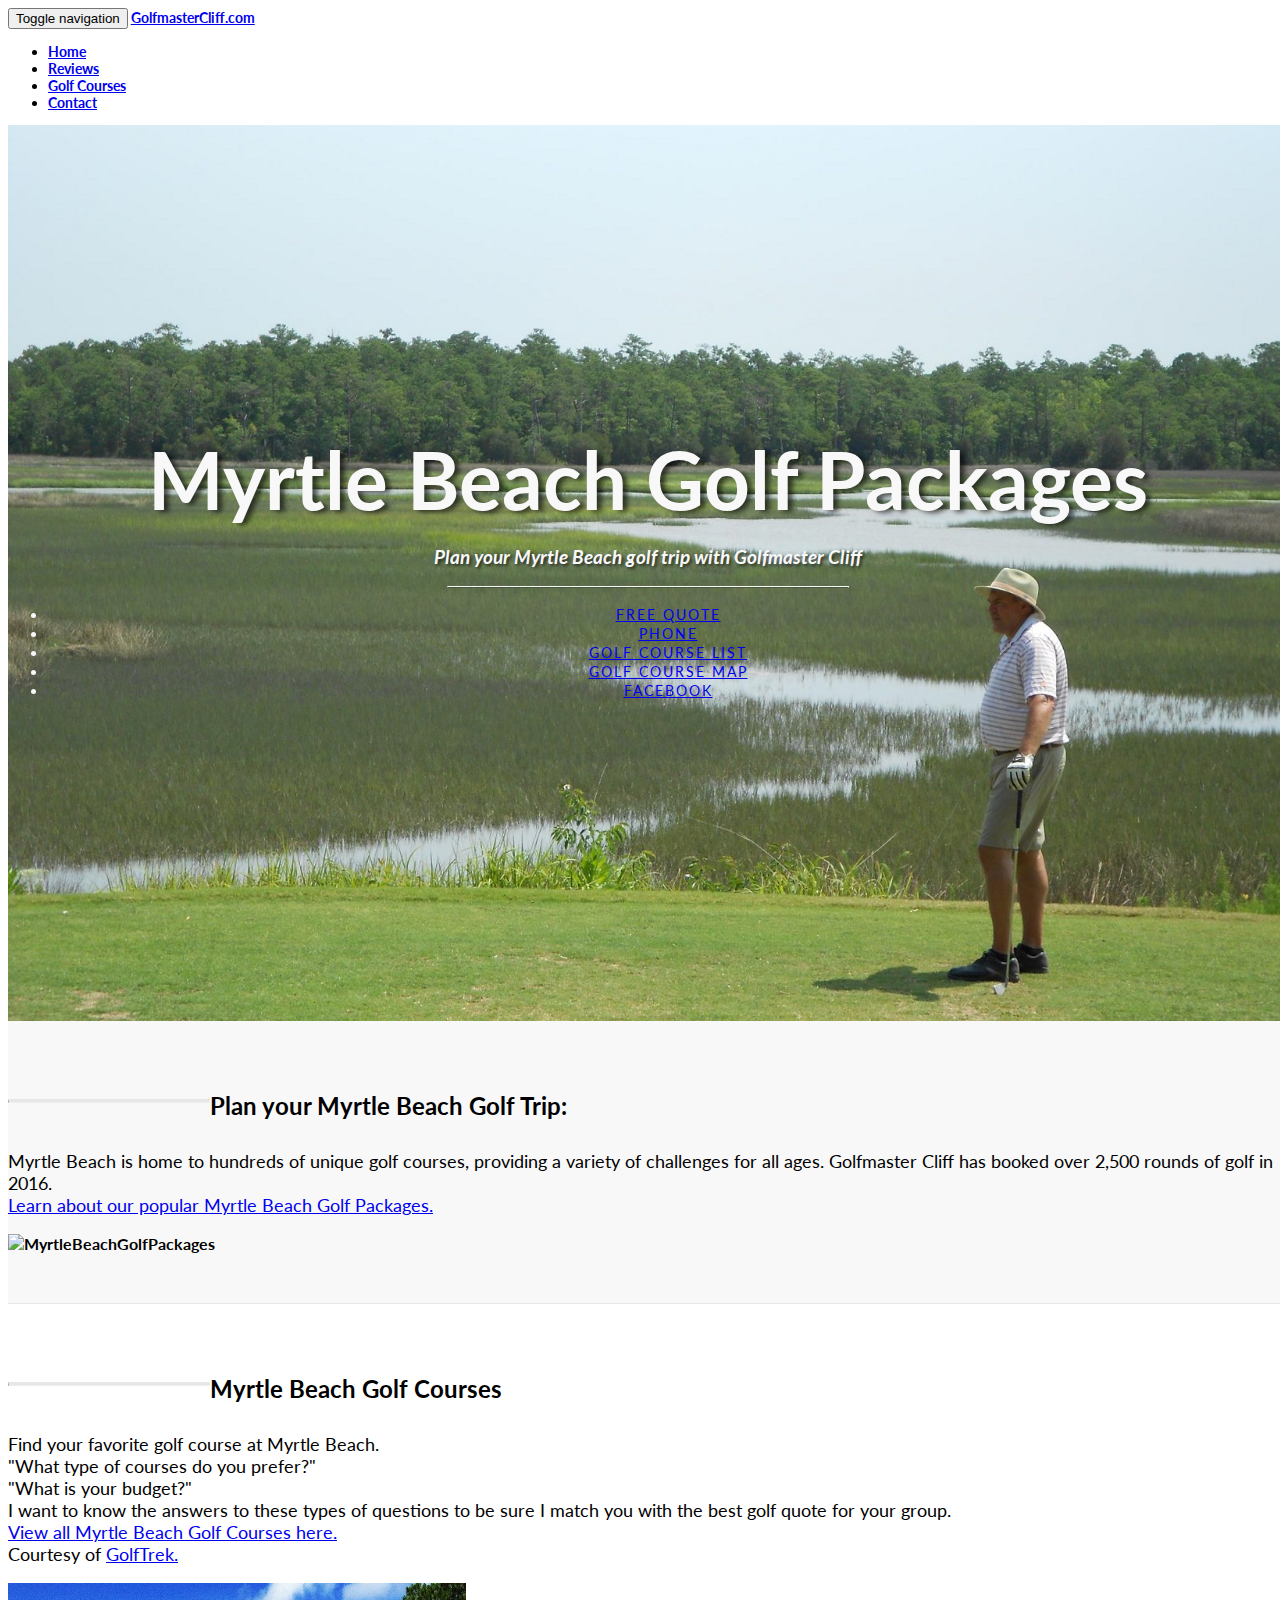
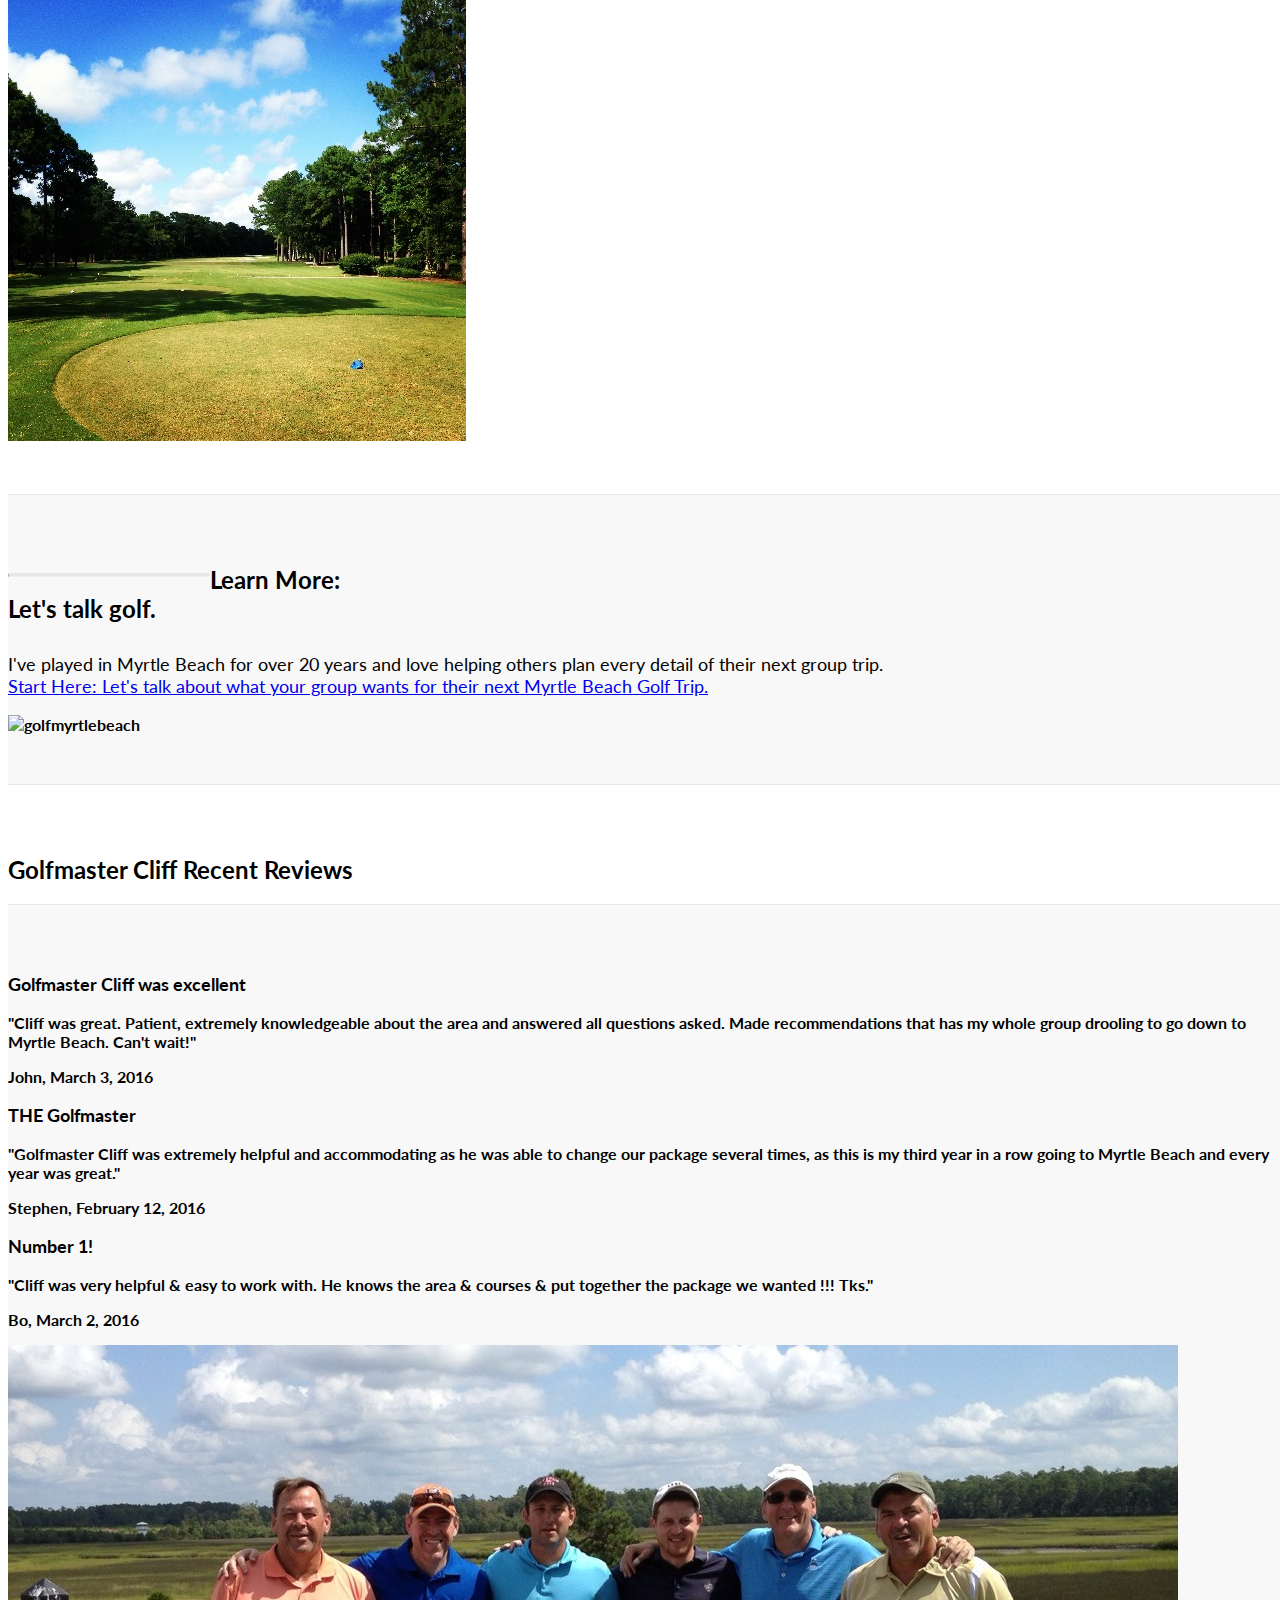
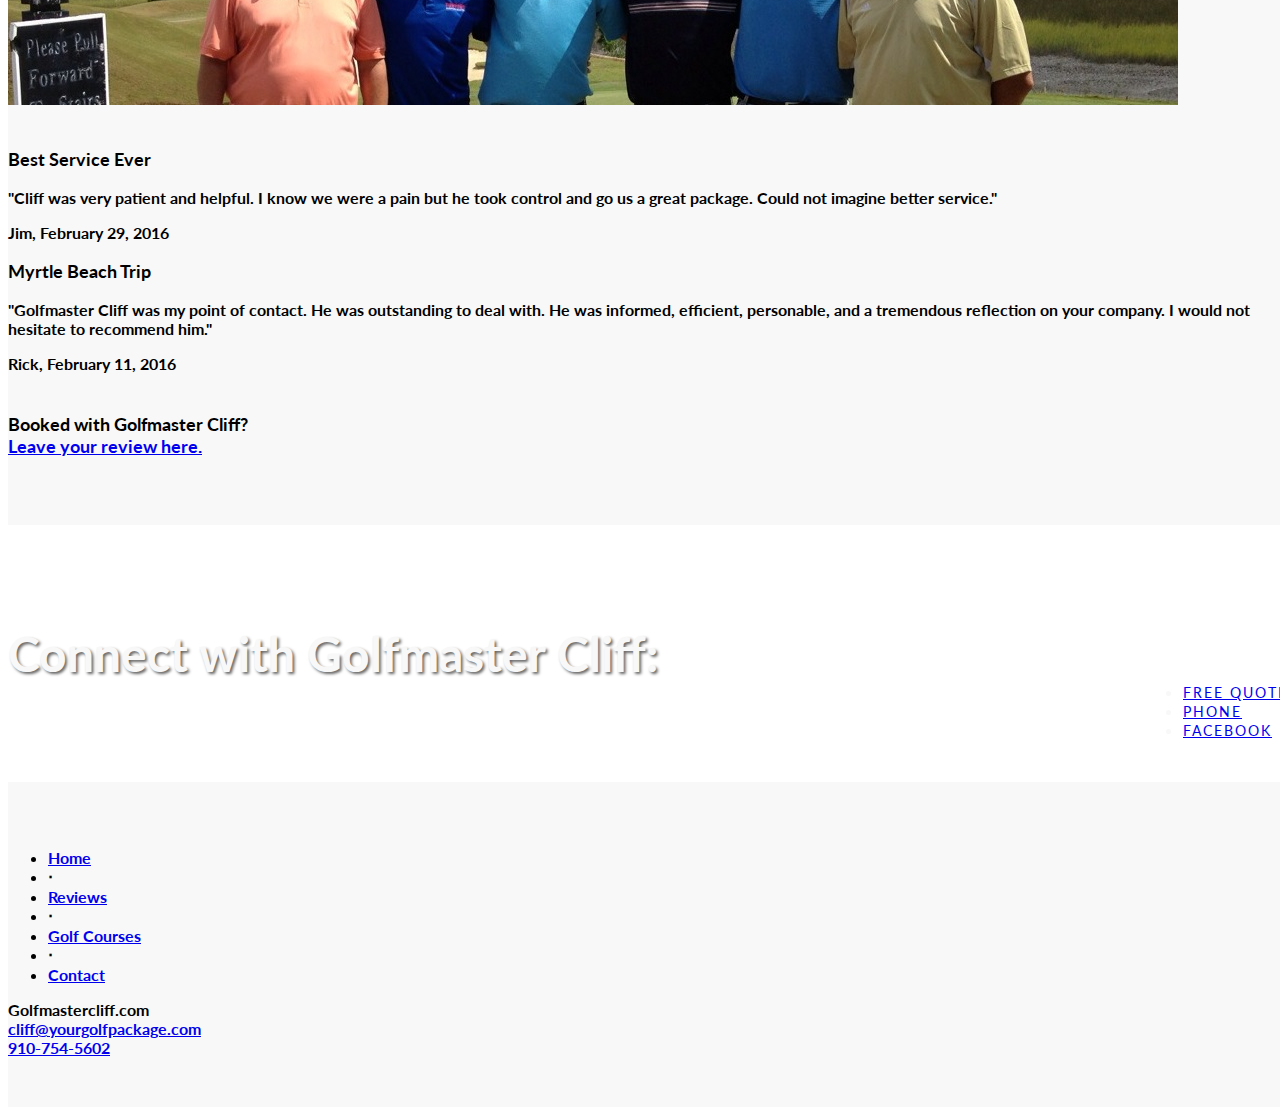
==== commit 4a5d2b1c: "Added 1 more review" ====
--- a/index.html
+++ b/index.html
@@ -200,6 +200,16 @@
 
 		<div class="row">
 			<div class="col-lg-12">
+				<p class="lead"><strong>Golfmaster Cliff was excellent</strong><br><span class="glyphicon glyphicon-star"></span><span class="glyphicon glyphicon-star"></span><span class="glyphicon glyphicon-star"></span><span class="glyphicon glyphicon-star"></span><span class="glyphicon glyphicon-star"></span></p>
+			</div>
+			<div class="col-lg-12">
+				<p>"Cliff was great. Patient, extremely knowledgeable about the area and answered all questions asked. Made recommendations that has my whole group drooling to go down to Myrtle Beach. Can't wait!"</p>
+				<p class="text-right">John, March 3, 2016</p>
+			</div>
+		</div>		
+		
+		<div class="row">
+			<div class="col-lg-12">
 				<p class="lead"><strong>THE Golfmaster</strong><br><span class="glyphicon glyphicon-star"></span><span class="glyphicon glyphicon-star"></span><span class="glyphicon glyphicon-star"></span><span class="glyphicon glyphicon-star"></span><span class="glyphicon glyphicon-star"></span></p>
 			</div>
 			<div class="col-lg-12">
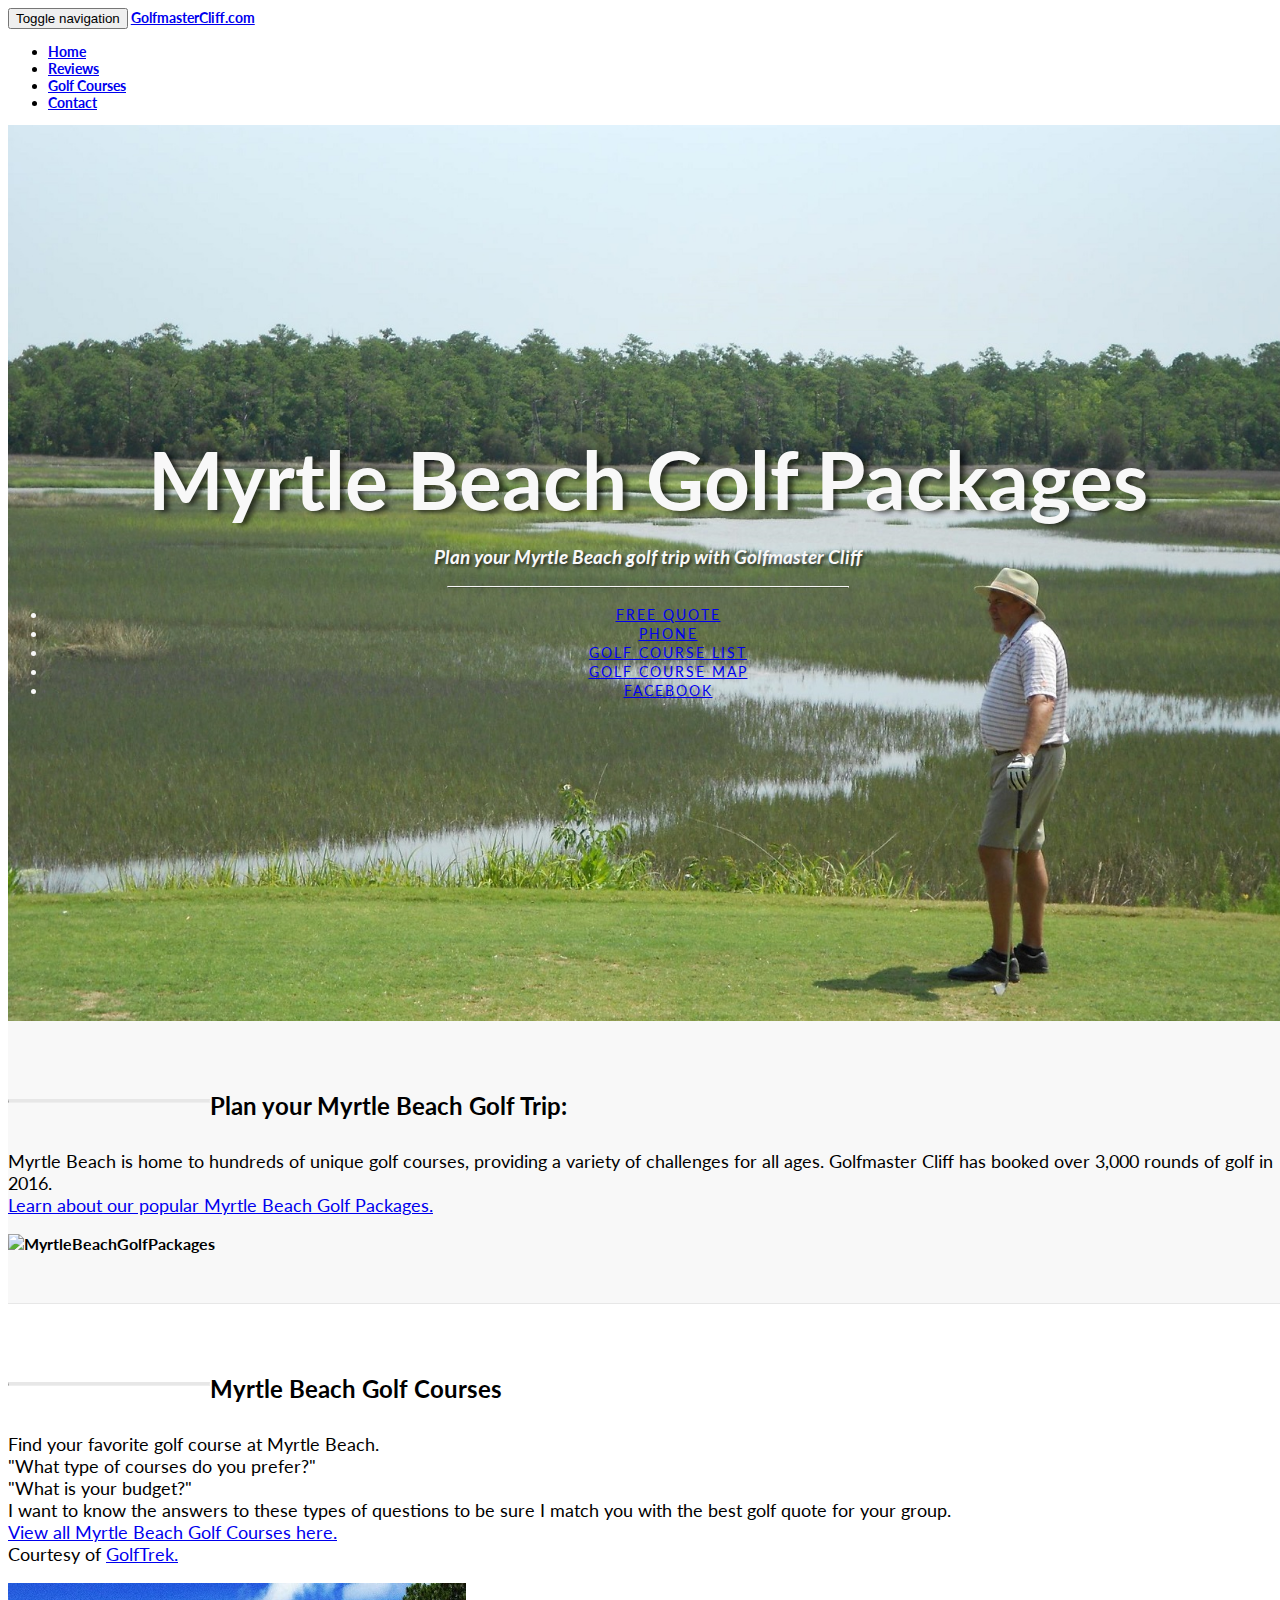
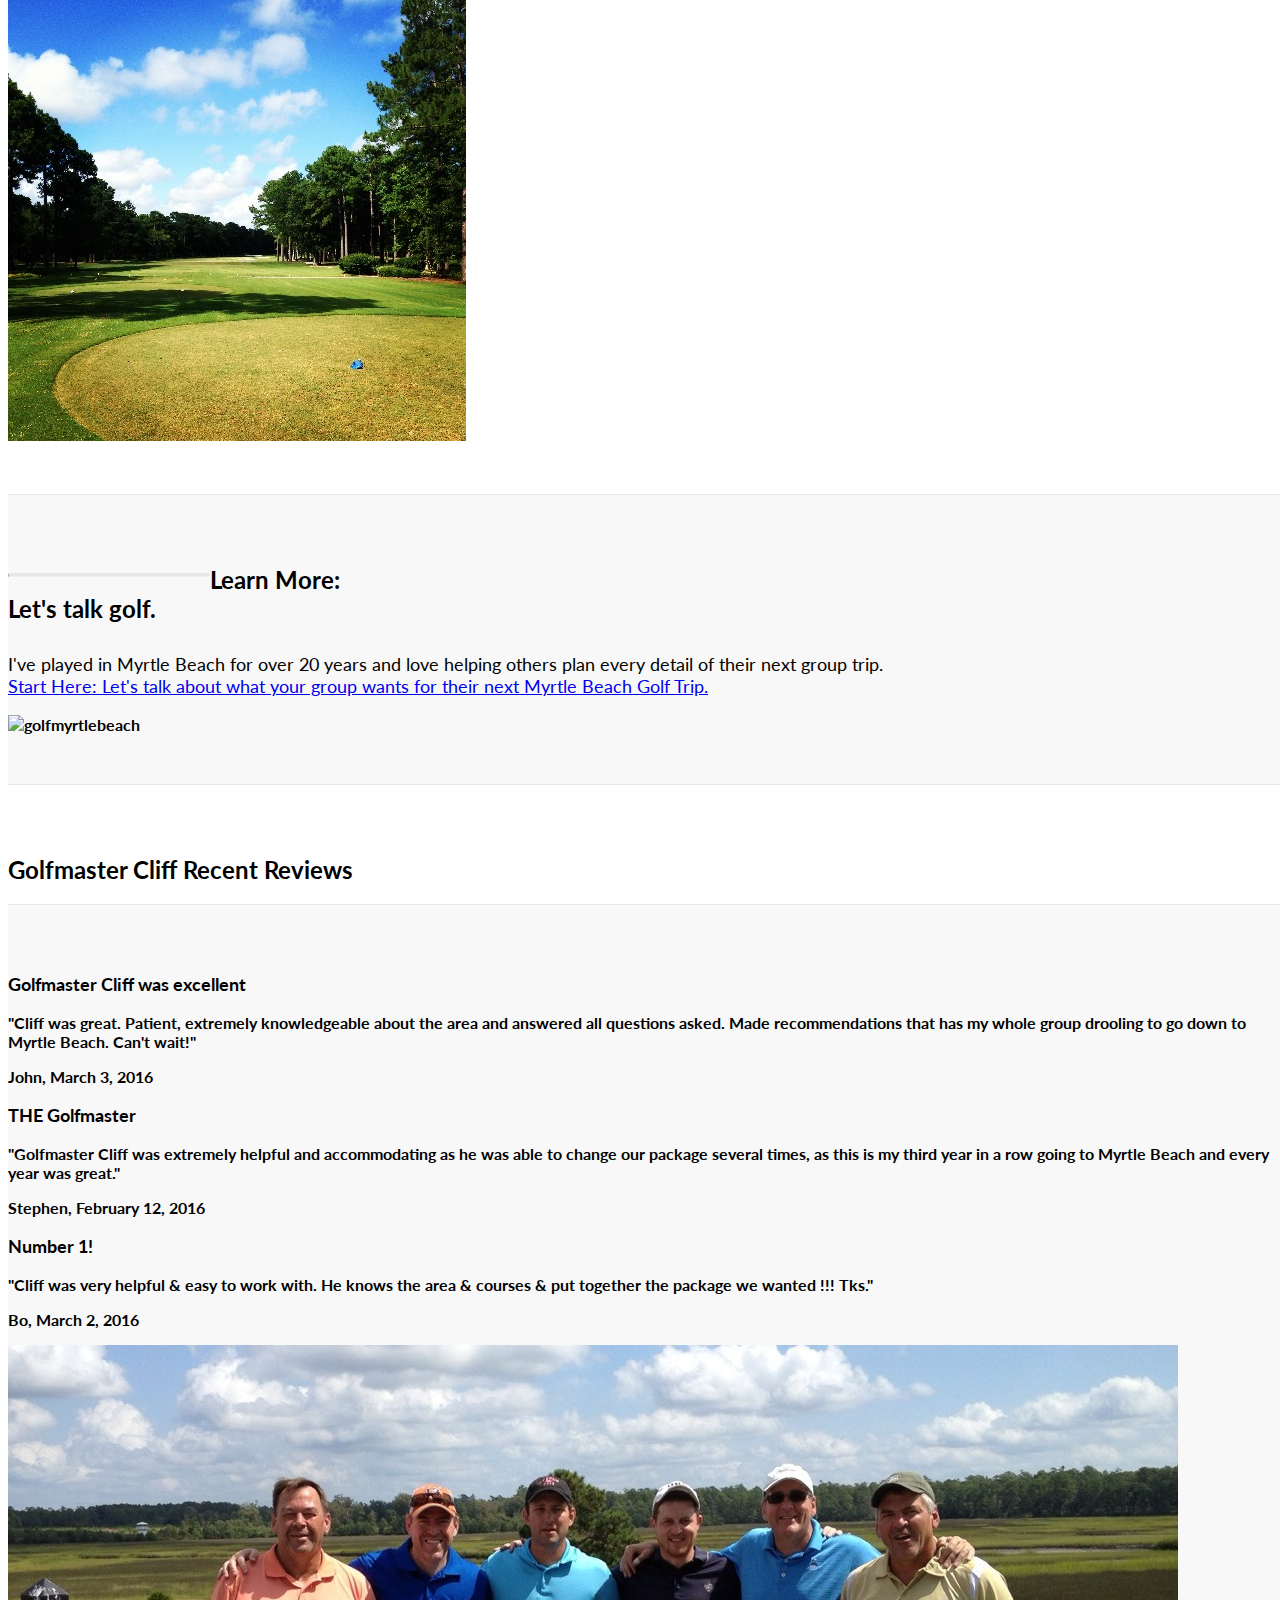
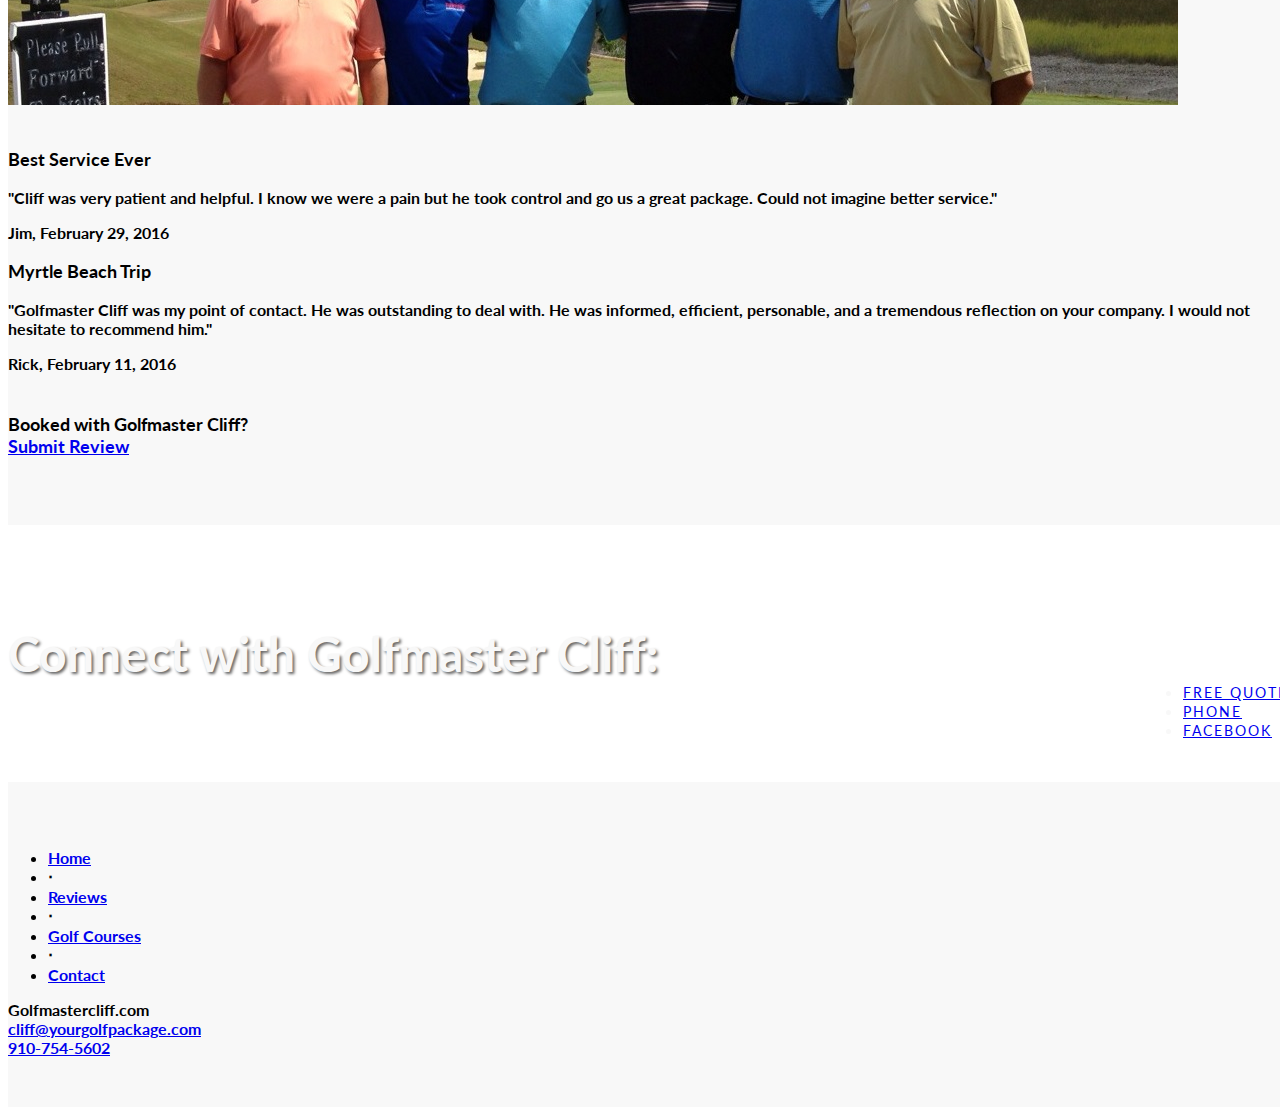
==== commit e7381533: "Merge pull request #29 from kaengle21/gh-pages" ====
--- a/index.html
+++ b/index.html
@@ -6,8 +6,8 @@
     <meta charset="utf-8">
     <meta http-equiv="X-UA-Compatible" content="IE=edge">
     <meta name="viewport" content="width=device-width, initial-scale=1">
-    <meta name="description" content="">
-    <meta name="author" content="">
+    <meta name="description" content="Golfmaster Cliff: Your Myrtle Beach Golf Planner">
+    <meta name="author" content="Golfmaster Cliff">
 
     <title>Myrtle Beach Golf Packages with Golfmaster Cliff</title>
 
@@ -126,7 +126,7 @@
                     <hr class="section-heading-spacer">
                     <div class="clearfix"></div>
                     <h2 class="section-heading">Plan your Myrtle Beach Golf Trip:</h2>
-                    <p class="lead">Myrtle Beach is home to hundreds of unique golf courses, providing a variety of challenges for all ages. Golfmaster Cliff has booked over 2,500 rounds of golf in 2016. <br><a href="mailto:cliff@yourgolfpackage.com?subject=Myrtle%20Beach%20Golf%20Quote%20For%20Golfmaster%20Cliff&body=Hi%20Golfmaster%20Cliff,%0A%0APlease%20send%20a%20package%20quote%20for%20the%20following%20dates:%0A%0A">Learn about our popular Myrtle Beach Golf Packages.</a></p>
+                    <p class="lead">Myrtle Beach is home to hundreds of unique golf courses, providing a variety of challenges for all ages. Golfmaster Cliff has booked over 3,000 rounds of golf in 2016. <br><a href="mailto:cliff@yourgolfpackage.com?subject=Myrtle%20Beach%20Golf%20Quote%20For%20Golfmaster%20Cliff&body=Hi%20Golfmaster%20Cliff,%0A%0APlease%20send%20a%20package%20quote%20for%20the%20following%20dates:%0A%0A">Learn about our popular Myrtle Beach Golf Packages.</a></p>
                 </div>
                 <div class="col-lg-5 col-lg-offset-2 col-sm-6">
                     <img class="img-responsive" src="img/golftripgroup.jpg" alt="MyrtleBeachGolfPackages">
@@ -256,12 +256,10 @@
 		
 		<div class="row">
 			<div class="col-lg-12">
-				<p class="lead text-right"><br><strong>Booked with Golfmaster Cliff?<br><a href="https://www.facebook.com/Myrtle-Beach-Golf-Packages-with-Golfmaster-Cliff-1714687342076436/reviews" target="_blank"><u>Leave your review here.</u></a></strong></p>
-			</div>
-		</div>
-		
-
-		
+				<p class="lead text-right"><br><strong>Booked with Golfmaster Cliff?<br><a class="btn btn-primary" href="https://www.facebook.com/Myrtle-Beach-Golf-Packages-with-Golfmaster-Cliff-1714687342076436/reviews" target="_blank"><i class="fa fa-pencil"></i>  Submit Review</a></strong></p>
+			</div>
+		</div>
+				
 		</div>
 		</div>
 
